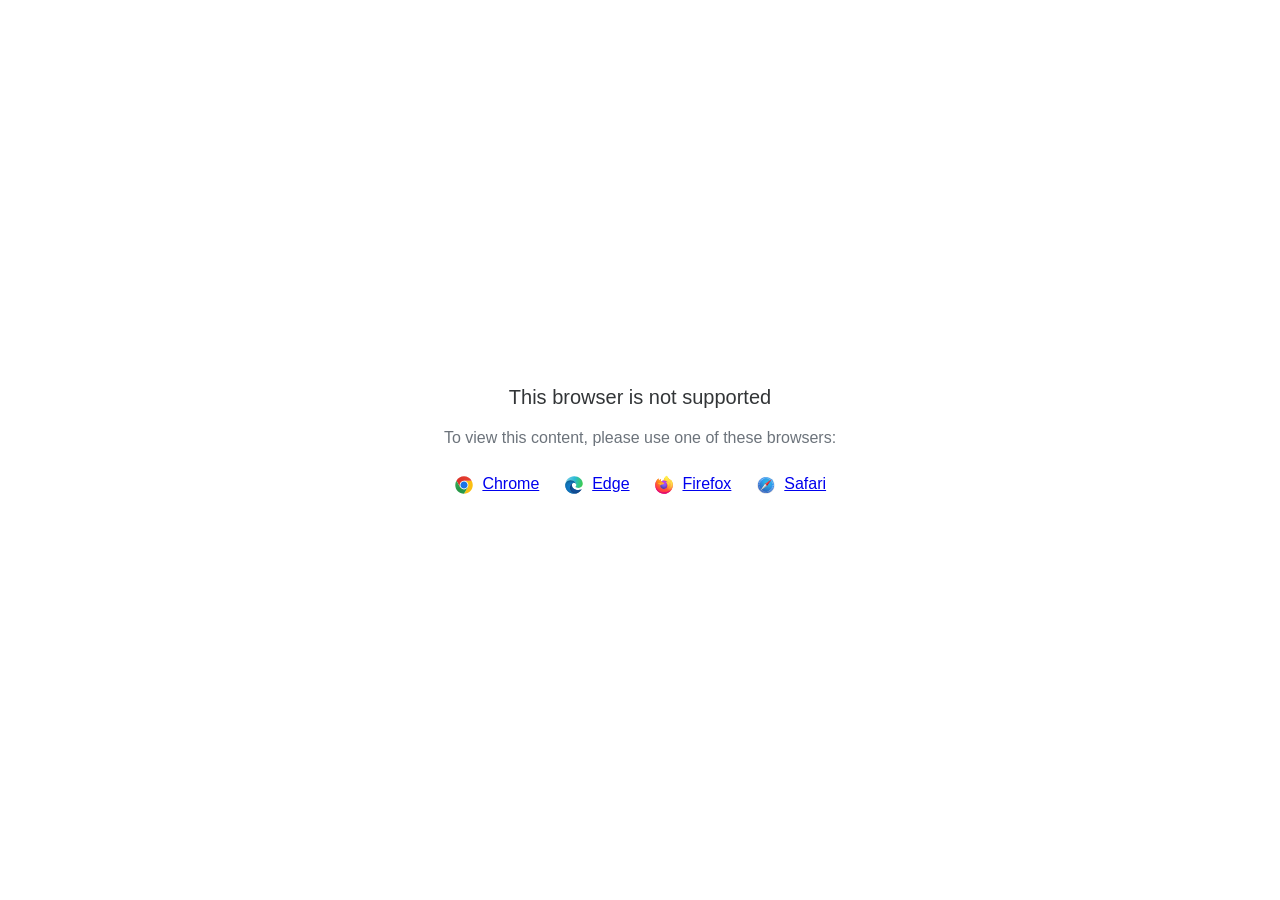
==== data/html5-unsupported.html @ 937316bd "Add files via upload" ====
<html>
<head>
    <meta http-equiv="Content-Type" content="text/html;charset=utf-8"/>
    <meta name="viewport" content="width=device-width,initial-scale=1,maximum-scale=1">
    <meta name="format-detection" content="telephone=no">
    <meta name="apple-mobile-web-app-capable" content="yes">
    <meta name="apple-mobile-web-app-status-bar-style" content="black">
    <meta http-equiv="X-UA-Compatible" content="IE=edge">
    <meta name="msapplication-tap-highlight" content="no" />
    <title>Page Not Available</title>
    <style>
        body {
            background: #fff;
        }

        .banner {
            position: absolute;
            top: 50%;
            left: 50%;
            margin-left: -235px;
            margin-top: -67px;
            width: 470px;
            text-align: center;
            font-family: Roboto, Arial, Helvetica, sans-serif;
        }

        .title {
            margin-bottom: 16px;
            font-size: 20px;
            font-weight: 500;
            color: #323537;
            line-height: 28px;
        }

        .text {
            margin-bottom: 26px;
            font-size: 16px;
            color: #6C737B;
            line-height: 22px;
        }

        .browsers svg, .browsers a {
            display: inline-block;
            vertical-align: top;
        }

        .browsers a {
            font-size: 16px;
            margin-right: 20px;
            margin-left: 4px;
        }

        .browsers :last-child {
            margin-right: 0;
        }
    </style>
</head>
<body>
    <div class="banner">
        <div class="title">This browser is not supported</div>
        <div class="text">To view this content, please use one of these browsers:</div>
        <div class="browsers">
            <svg width="20" height="20" viewBox="0 0 20 20" fill="none" xmlns="http://www.w3.org/2000/svg">
                <path d="M10.0001 10.0001L13.789 12.1875L10.0001 18.7501C14.8326 18.7501 18.7501 14.8326 18.7501 10.0001C18.7501 8.40581 18.3216 6.91244 17.5766 5.625H10L10.0001 10.0001Z" fill="#FBBF12"/>
                <path d="M9.99999 1.25C6.76136 1.25 3.93585 3.01077 2.42285 5.6261L6.21103 12.1876L9.99999 10.0001V5.62507H17.5766C16.0634 3.01039 13.2382 1.25 9.99999 1.25Z" fill="url(#paint0_linear_579_2699)"/>
                <path d="M1.25005 10C1.25005 14.8325 5.16742 18.75 10 18.75L13.789 12.1875L10 10L6.21109 12.1875L2.42291 5.62598C1.67833 6.91306 1.25 8.40588 1.25 9.99988" fill="url(#paint1_linear_579_2699)"/>
                <path d="M14.3751 10.0001C14.3751 12.4163 12.4163 14.3751 10.0001 14.3751C7.58381 14.3751 5.625 12.4163 5.625 10.0001C5.625 7.58381 7.58381 5.625 10.0001 5.625C12.4163 5.625 14.3751 7.58381 14.3751 10.0001Z" fill="white"/>
                <path d="M13.5548 10.0001C13.5548 11.9633 11.9633 13.5548 10.0001 13.5548C8.03686 13.5548 6.44531 11.9633 6.44531 10.0001C6.44531 8.03686 8.03686 6.44531 10.0001 6.44531C11.9633 6.44531 13.5548 8.03686 13.5548 10.0001Z" fill="#1A73E8"/>
                <defs>
                    <linearGradient id="paint0_linear_579_2699" x1="5.04786" y1="6.71874" x2="12.965" y2="6.71874" gradientUnits="userSpaceOnUse">
                        <stop stop-color="#DB3328"/>
                        <stop offset="1" stop-color="#E53D30"/>
                    </linearGradient>
                    <linearGradient id="paint1_linear_579_2699" x1="4.58454" y1="7.18406" x2="7.82938" y2="12.8043" gradientUnits="userSpaceOnUse">
                        <stop stop-color="#32A651"/>
                        <stop offset="1" stop-color="#279847"/>
                    </linearGradient>
                </defs>
            </svg>
            <a href="https://www.google.com/chrome">Chrome</a>
            <svg width="20" height="20" viewBox="0 0 20 20" fill="none" xmlns="http://www.w3.org/2000/svg">
                <path d="M12.2449 9.92045C12.2449 8.25 10.5088 5.36648 6.59777 5.36648C2.68671 5.36648 1.25 8.62784 1.25 10.0199C1.25 5.0483 5.30074 1.25 10.1097 1.25C14.9188 1.25 18.75 4.84943 18.75 8.50852C18.75 11.7699 16.2956 12.9034 14.3002 12.9034C12.9832 12.9034 11.4866 12.4659 11.4866 11.7699C11.4866 11.233 12.2449 11.233 12.2449 9.92045Z" fill="url(#paint0_linear_579_2709)"/>
                <path d="M6.59777 5.36646C10.5088 5.36646 12.2449 8.24998 12.2449 9.92043C12.2449 9.93342 12.2448 9.94627 12.2446 9.95901C12.2249 8.84657 11.4738 7.79259 9.99002 7.79259C8.11431 7.79259 5.5801 10.338 5.91933 13.5C6.19087 16.031 8.33381 19.4261 12.9832 18.2329C12.9832 18.2329 12.1052 18.75 9.6508 18.75C5.30074 18.75 1.25 14.7727 1.25 10.2187C1.25 10.0981 1.25184 9.97975 1.25555 9.8637C1.35584 8.39889 2.82648 5.36646 6.59777 5.36646Z" fill="url(#paint1_linear_579_2709)"/>
                <path d="M6.59777 5.36646C10.5088 5.36646 12.2449 8.24998 12.2449 9.92043C12.2449 9.93342 12.2448 9.94627 12.2446 9.95901C12.2249 8.84657 11.4738 7.79259 9.99002 7.79259C8.11431 7.79259 5.5801 10.338 5.91933 13.5C6.19087 16.031 8.33381 19.4261 12.9832 18.2329C12.9832 18.2329 12.1052 18.75 9.6508 18.75C5.30074 18.75 1.25 14.7727 1.25 10.2187C1.25 10.0981 1.25184 9.97975 1.25555 9.8637C1.35584 8.39889 2.82648 5.36646 6.59777 5.36646Z" fill="url(#paint2_radial_579_2709)"/>
                <path d="M12.4415 18.4371C14.9324 17.7576 16.712 15.6377 17.0338 15.2101C17.393 14.7328 17.4928 14.4345 17.393 14.3351C17.2932 14.2357 17.1536 14.2555 16.7944 14.4345C16.4352 14.6135 14.32 15.4885 11.9056 14.7527C9.49107 14.0169 7.83486 12.1078 7.83486 9.99987C7.83486 8.36919 9.23166 7.79248 9.98993 7.79248C8.11422 7.79248 5.58001 10.3379 5.91923 13.4999C6.19077 16.0309 8.33371 19.426 12.9831 18.2328C12.9831 18.2328 12.821 18.3283 12.4415 18.4371Z" fill="#0E458A"/>
                <path d="M12.4415 18.4371C14.9324 17.7576 16.712 15.6377 17.0338 15.2101C17.393 14.7328 17.4928 14.4345 17.393 14.3351C17.2932 14.2357 17.1536 14.2555 16.7944 14.4345C16.4352 14.6135 14.32 15.4885 11.9056 14.7527C9.49107 14.0169 7.83486 12.1078 7.83486 9.99987C7.83486 8.36919 9.23166 7.79248 9.98993 7.79248C8.11422 7.79248 5.58001 10.3379 5.91923 13.4999C6.19077 16.0309 8.33371 19.426 12.9831 18.2328C12.9831 18.2328 12.821 18.3283 12.4415 18.4371Z" fill="url(#paint3_radial_579_2709)"/>
                <defs>
                    <linearGradient id="paint0_linear_579_2709" x1="17.7323" y1="11.5909" x2="0.61762" y2="7.54779" gradientUnits="userSpaceOnUse">
                        <stop stop-color="#3BCC50"/>
                        <stop offset="0.489583" stop-color="#2ABAD6"/>
                        <stop offset="1" stop-color="#7DCFE7"/>
                    </linearGradient>
                    <linearGradient id="paint1_linear_579_2709" x1="7.11659" y1="5.36646" x2="7.11659" y2="18.75" gradientUnits="userSpaceOnUse">
                        <stop stop-color="#035989"/>
                        <stop offset="0.265625" stop-color="#1175B6"/>
                        <stop offset="1" stop-color="#0470CF"/>
                    </linearGradient>
                    <radialGradient id="paint2_radial_579_2709" cx="0" cy="0" r="1" gradientUnits="userSpaceOnUse" gradientTransform="translate(6.83723 11.8693) rotate(59.2143) scale(5.92595 5.93561)">
                        <stop stop-color="#1284D8"/>
                        <stop offset="0.813899" stop-color="#1170B2" stop-opacity="0.767762"/>
                        <stop offset="1" stop-color="#0E649B" stop-opacity="0.65"/>
                    </radialGradient>
                    <radialGradient id="paint3_radial_579_2709" cx="0" cy="0" r="1" gradientUnits="userSpaceOnUse" gradientTransform="translate(11.6661 13.4999) rotate(77.9982) scale(4.79806 5.18015)">
                        <stop stop-color="#104890"/>
                        <stop offset="0.69943" stop-color="#12529E" stop-opacity="0.70624"/>
                        <stop offset="1" stop-color="#0E4584" stop-opacity="0.58"/>
                    </radialGradient>
                </defs>
            </svg>
            <a href="https://www.microsoft.com/edge">Edge</a>
            <svg width="20" height="20" viewBox="0 0 20 20" fill="none" xmlns="http://www.w3.org/2000/svg">
                <path d="M18.1191 6.70405C17.7385 5.78587 16.967 4.79462 16.3615 4.4815C16.8544 5.4501 17.1395 6.42162 17.2485 7.14652C17.2485 7.14652 17.2485 7.15163 17.2503 7.16113C16.2598 4.6861 14.5798 3.68791 13.2079 1.51504C13.1383 1.40543 13.069 1.29582 13.0012 1.17854C12.963 1.1124 12.932 1.05248 12.905 0.995851C12.8481 0.885984 12.8042 0.76987 12.7741 0.649844C12.7743 0.644144 12.7725 0.638558 12.7688 0.63417C12.7652 0.629782 12.7601 0.626904 12.7544 0.626094C12.749 0.624635 12.7434 0.624635 12.738 0.626094C12.7366 0.626756 12.7352 0.627617 12.734 0.628652C12.7318 0.628652 12.7296 0.63121 12.7274 0.63194L12.7311 0.627191C10.5302 1.91914 9.78353 4.30904 9.71499 5.5049C8.83549 5.56518 7.99455 5.88974 7.30189 6.43623C7.22949 6.37488 7.15379 6.31755 7.07512 6.26451C6.87551 5.56419 6.86708 4.82302 7.0507 4.11832C6.15057 4.52936 5.45059 5.17789 4.94165 5.75189H4.93764C4.5902 5.31089 4.61463 3.85634 4.63432 3.55272C4.63031 3.53372 4.37547 3.68535 4.34266 3.70837C4.03608 3.92756 3.7495 4.17357 3.48628 4.4435C3.18675 4.74784 2.9131 5.07672 2.66818 5.42671C2.1047 6.22702 1.70509 7.13132 1.49244 8.08735C1.48843 8.10635 1.48478 8.12608 1.48077 8.14544C1.46437 8.22254 1.40494 8.60946 1.39437 8.6935V8.71286C1.3169 9.11266 1.26865 9.5176 1.25 9.92444V9.96938C1.25 14.8186 5.17279 18.75 10.0114 18.75C14.345 18.75 17.943 15.5968 18.6477 11.455C18.6623 11.3428 18.6743 11.2295 18.6875 11.1163C18.8617 9.61022 18.6681 8.02743 18.1191 6.70405ZM8.02046 13.5774C8.06129 13.5968 8.09994 13.6183 8.14186 13.6373L8.14769 13.641C8.10577 13.6205 8.06311 13.5993 8.02082 13.5774H8.02046ZM17.251 7.16515V7.15675V7.16625V7.16515Z" fill="url(#paint0_linear_579_2717)"/>
                <path d="M18.119 6.704C17.7384 5.78582 16.9669 4.79457 16.3614 4.48145C16.8543 5.45005 17.1394 6.42157 17.2484 7.14647V7.16437C18.0752 9.41067 17.6246 11.695 16.9757 13.0907C15.9716 15.25 13.541 17.4635 9.73602 17.3557C5.62839 17.2388 2.0071 14.1802 1.33082 10.1776C1.20759 9.54586 1.33082 9.22543 1.39279 8.71281C1.31733 9.10778 1.28853 9.22214 1.25098 9.92439V9.96933C1.25098 14.8185 5.17377 18.7499 10.0124 18.7499C14.346 18.7499 17.944 15.5968 18.6487 11.4549C18.6633 11.3428 18.6753 11.2295 18.6884 11.1162C18.8616 9.61017 18.668 8.02738 18.119 6.704Z" fill="url(#paint1_radial_579_2717)"/>
                <path d="M18.119 6.704C17.7384 5.78582 16.9669 4.79457 16.3614 4.48145C16.8543 5.45005 17.1394 6.42157 17.2484 7.14647V7.16437C18.0752 9.41067 17.6246 11.695 16.9757 13.0907C15.9716 15.25 13.541 17.4635 9.73602 17.3557C5.62839 17.2388 2.0071 14.1802 1.33082 10.1776C1.20759 9.54586 1.33082 9.22543 1.39279 8.71281C1.31733 9.10778 1.28853 9.22214 1.25098 9.92439V9.96933C1.25098 14.8185 5.17377 18.7499 10.0124 18.7499C14.346 18.7499 17.944 15.5968 18.6487 11.4549C18.6633 11.3428 18.6753 11.2295 18.6884 11.1162C18.8616 9.61017 18.668 8.02738 18.119 6.704Z" fill="url(#paint2_radial_579_2717)"/>
                <path d="M13.8612 7.73587C13.8806 7.74939 13.8977 7.7629 13.9159 7.77642C13.696 7.38513 13.4221 7.02694 13.1022 6.71246C10.3788 3.98314 12.3884 0.794172 12.7271 0.631947L12.7307 0.627197C10.5298 1.91915 9.78314 4.30905 9.7146 5.50491C9.81668 5.49797 9.9184 5.4892 10.0223 5.4892C11.6647 5.4892 13.0953 6.39459 13.8612 7.73587Z" fill="url(#paint3_radial_579_2717)"/>
                <path d="M10.028 8.28118C10.0138 8.5004 9.24382 9.25307 8.97441 9.25307C6.48292 9.25307 6.07861 10.7635 6.07861 10.7635C6.18798 12.0357 7.07244 13.0833 8.14245 13.6375C8.19131 13.6627 8.24052 13.6854 8.28828 13.708C8.37396 13.7446 8.46 13.7811 8.54567 13.8136C8.91262 13.9433 9.29689 14.0172 9.68568 14.0329C14.0525 14.2382 14.8991 8.80001 11.7473 7.22087C12.5541 7.08021 13.3919 7.40575 13.8597 7.73495C13.0941 6.39367 11.6631 5.48828 10.0207 5.48828C9.91682 5.48828 9.81511 5.49705 9.71303 5.50399C8.83417 5.56502 7.99404 5.88994 7.30212 6.43642C7.43591 6.55005 7.58685 6.70131 7.90439 7.0148C8.5001 7.60378 10.0247 8.20993 10.028 8.28118Z" fill="url(#paint4_radial_579_2717)"/>
                <path d="M10.028 8.28118C10.0138 8.5004 9.24382 9.25307 8.97441 9.25307C6.48292 9.25307 6.07861 10.7635 6.07861 10.7635C6.18798 12.0357 7.07244 13.0833 8.14245 13.6375C8.19131 13.6627 8.24052 13.6854 8.28828 13.708C8.37396 13.7446 8.46 13.7811 8.54567 13.8136C8.91262 13.9433 9.29689 14.0172 9.68568 14.0329C14.0525 14.2382 14.8991 8.80001 11.7473 7.22087C12.5541 7.08021 13.3919 7.40575 13.8597 7.73495C13.0941 6.39367 11.6631 5.48828 10.0207 5.48828C9.91682 5.48828 9.81511 5.49705 9.71303 5.50399C8.83417 5.56502 7.99404 5.88994 7.30212 6.43642C7.43591 6.55005 7.58685 6.70131 7.90439 7.0148C8.5001 7.60378 10.0247 8.20993 10.028 8.28118Z" fill="url(#paint5_radial_579_2717)"/>
                <path d="M6.89479 6.14439C6.96588 6.19043 7.02421 6.22916 7.07708 6.2646C6.87746 5.56428 6.86903 4.82311 7.05265 4.11841C6.15252 4.52945 5.45255 5.17799 4.9436 5.75198C4.9848 5.75089 6.2557 5.72787 6.89479 6.14439Z" fill="url(#paint6_radial_579_2717)"/>
                <path d="M1.33119 10.1776C2.00747 14.1802 5.62876 17.2388 9.7393 17.3557C13.5443 17.4635 15.9735 15.25 16.979 13.0907C17.6279 11.6946 18.0785 9.41068 17.2517 7.16437V7.14756C17.2517 7.14976 17.2517 7.15268 17.2535 7.16218C17.5641 9.1962 16.532 11.1667 14.9184 12.4992C14.9167 12.5029 14.9152 12.5067 14.9137 12.5105C11.7692 15.0765 8.76042 14.0586 8.15123 13.6431C8.10893 13.6227 8.06628 13.6015 8.02399 13.5796C6.19056 12.7027 5.43334 11.0274 5.59558 9.5919C4.04797 9.5919 3.52007 8.28314 3.52007 8.28314C3.52007 8.28314 4.90982 7.29006 6.74143 8.1538C8.43778 8.95396 10.031 8.2835 10.031 8.28314C10.0277 8.21189 8.50304 7.60391 7.90842 7.01676C7.59088 6.70327 7.43995 6.55201 7.30615 6.43838C7.23375 6.37702 7.15805 6.3197 7.07939 6.26665C7.02725 6.23012 6.97001 6.19358 6.8971 6.14645C6.25801 5.72992 4.98711 5.75294 4.94518 5.75404H4.94117C4.59374 5.31303 4.61816 3.85849 4.63785 3.55487C4.63384 3.53587 4.379 3.68749 4.34619 3.71051C4.03961 3.92971 3.75303 4.17571 3.48981 4.44564C3.19028 4.74999 2.91663 5.07887 2.67171 5.42886C2.10823 6.22916 1.70862 7.13347 1.49597 8.08949C1.48904 8.1063 1.17734 9.47023 1.33119 10.1776Z" fill="url(#paint7_radial_579_2717)"/>
                <path d="M13.1024 6.71246C13.4222 7.02693 13.6962 7.38513 13.9161 7.77642C13.9616 7.81071 14.0055 7.8473 14.0473 7.88603C16.0335 9.71873 14.9945 12.3132 14.9154 12.4996C16.529 11.1671 17.5611 9.19662 17.2505 7.16259C16.2599 4.6861 14.58 3.68791 13.2081 1.51504C13.1385 1.40543 13.0692 1.29582 13.0014 1.17854C12.9631 1.1124 12.9321 1.05248 12.9051 0.995851C12.8483 0.885984 12.8044 0.76987 12.7742 0.649844C12.7745 0.644144 12.7726 0.638559 12.769 0.63417C12.7653 0.629782 12.7602 0.626904 12.7546 0.626094C12.7492 0.624635 12.7435 0.624635 12.7382 0.626094C12.7367 0.626756 12.7354 0.627617 12.7341 0.628652C12.732 0.628652 12.7298 0.63121 12.7276 0.63194C12.3885 0.794165 10.379 3.98313 13.1024 6.71246Z" fill="url(#paint8_radial_579_2717)"/>
                <path d="M14.0464 7.88413C14.0046 7.8454 13.9608 7.80882 13.9152 7.77452C13.8973 7.761 13.8787 7.74748 13.8605 7.73396C13.3928 7.40513 12.555 7.07922 11.7482 7.21989C14.8995 8.79902 14.0534 14.2372 9.68654 14.0319C9.29775 14.0163 8.91348 13.9424 8.54653 13.8126C8.46085 13.7805 8.37481 13.7451 8.28914 13.7071C8.23956 13.6844 8.19034 13.6618 8.14331 13.6365L8.14914 13.6402C8.75834 14.0567 11.7671 15.0746 14.9116 12.5075C14.9116 12.5075 14.9134 12.5028 14.9163 12.4962C14.9943 12.3132 16.0334 9.71866 14.0464 7.88413Z" fill="url(#paint9_radial_579_2717)"/>
                <path d="M6.07833 10.7635C6.07833 10.7635 6.48264 9.25306 8.97412 9.25306C9.24354 9.25306 10.0135 8.49966 10.0277 8.28117C10.0419 8.06268 8.43455 8.95199 6.7382 8.15183C4.90659 7.28809 3.51685 8.28117 3.51685 8.28117C3.51685 8.28117 4.04475 9.58993 5.59235 9.58993C5.43012 11.0255 6.18733 12.6992 8.02076 13.5776C8.06159 13.597 8.10024 13.6185 8.14217 13.6375C7.07215 13.0843 6.18879 12.0357 6.07833 10.7635Z" fill="url(#paint10_radial_579_2717)"/>
                <path d="M18.1191 6.70405C17.7385 5.78587 16.967 4.79462 16.3615 4.4815C16.8544 5.4501 17.1395 6.42162 17.2485 7.14652C17.2485 7.14652 17.2485 7.15163 17.2503 7.16113C16.2598 4.6861 14.5798 3.68791 13.2079 1.51504C13.1383 1.40543 13.069 1.29582 13.0012 1.17854C12.963 1.1124 12.932 1.05248 12.905 0.995851C12.8481 0.885984 12.8042 0.76987 12.7741 0.649844C12.7743 0.644144 12.7725 0.638558 12.7688 0.63417C12.7652 0.629782 12.7601 0.626904 12.7544 0.626094C12.749 0.624635 12.7434 0.624635 12.738 0.626094C12.7366 0.626756 12.7352 0.627617 12.734 0.628652C12.7318 0.628652 12.7296 0.63121 12.7274 0.63194L12.7311 0.627191C10.5302 1.91914 9.78353 4.30904 9.71499 5.5049C9.81707 5.49796 9.91878 5.48919 10.0227 5.48919C11.6651 5.48919 13.0957 6.39458 13.8616 7.73586C13.3939 7.40703 12.5561 7.08111 11.7493 7.22178C14.9007 8.80092 14.0545 14.2391 9.68764 14.0338C9.29885 14.0182 8.91458 13.9443 8.54763 13.8145C8.46196 13.7824 8.37592 13.747 8.29024 13.709C8.24066 13.6863 8.19144 13.6636 8.14441 13.6384L8.15025 13.6421C8.10796 13.6216 8.0653 13.6004 8.02301 13.5785C8.06384 13.5979 8.10249 13.6194 8.14441 13.6384C7.07221 13.0842 6.18885 12.0356 6.07839 10.7633C6.07839 10.7633 6.4827 9.25288 8.97418 9.25288C9.2436 9.25288 10.0136 8.49949 10.0278 8.28099C10.0245 8.20975 8.49987 7.60177 7.90525 7.01462C7.58771 6.70113 7.43678 6.54986 7.30298 6.43623C7.23058 6.37488 7.15488 6.31755 7.07622 6.26451C6.87661 5.56419 6.86817 4.82302 7.05179 4.11832C6.15166 4.52936 5.45169 5.17789 4.94275 5.75189H4.93874C4.5913 5.31089 4.61572 3.85634 4.63541 3.55272C4.6314 3.53372 4.37657 3.68535 4.34375 3.70837C4.03717 3.92756 3.75059 4.17357 3.48738 4.4435C3.18785 4.74784 2.9142 5.07672 2.66928 5.42671C2.1058 6.22702 1.70618 7.13132 1.49353 8.08735C1.48952 8.10635 1.48588 8.12608 1.48187 8.14544C1.46546 8.22254 1.39109 8.61494 1.38088 8.69898C1.38088 8.70556 1.38088 8.69277 1.38088 8.69898C1.31262 9.10444 1.26891 9.51368 1.25 9.92444V9.96938C1.25 14.8186 5.17279 18.75 10.0114 18.75C14.345 18.75 17.943 15.5968 18.6477 11.455C18.6623 11.3428 18.6743 11.2295 18.6875 11.1163C18.8617 9.61022 18.6681 8.02743 18.1191 6.70405ZM17.25 7.15492V7.16442V7.15492Z" fill="url(#paint11_linear_579_2717)"/>
                <defs>
                    <linearGradient id="paint0_linear_579_2717" x1="16.9594" y1="3.43288" x2="2.3837" y2="17.4648" gradientUnits="userSpaceOnUse">
                        <stop offset="0.05" stop-color="#FFF44F"/>
                        <stop offset="0.11" stop-color="#FFE847"/>
                        <stop offset="0.22" stop-color="#FFC830"/>
                        <stop offset="0.37" stop-color="#FF980E"/>
                        <stop offset="0.4" stop-color="#FF8B16"/>
                        <stop offset="0.46" stop-color="#FF672A"/>
                        <stop offset="0.53" stop-color="#FF3647"/>
                        <stop offset="0.7" stop-color="#E31587"/>
                    </linearGradient>
                    <radialGradient id="paint1_radial_579_2717" cx="0" cy="0" r="1" gradientUnits="userSpaceOnUse" gradientTransform="translate(16.287 2.63668) scale(18.2654 18.3055)">
                        <stop offset="0.13" stop-color="#FFBD4F"/>
                        <stop offset="0.19" stop-color="#FFAC31"/>
                        <stop offset="0.25" stop-color="#FF9D17"/>
                        <stop offset="0.28" stop-color="#FF980E"/>
                        <stop offset="0.4" stop-color="#FF563B"/>
                        <stop offset="0.47" stop-color="#FF3750"/>
                        <stop offset="0.71" stop-color="#F5156C"/>
                        <stop offset="0.78" stop-color="#EB0878"/>
                        <stop offset="0.86" stop-color="#E50080"/>
                    </radialGradient>
                    <radialGradient id="paint2_radial_579_2717" cx="0" cy="0" r="1" gradientUnits="userSpaceOnUse" gradientTransform="translate(9.61279 10.1202) scale(18.2654 18.3055)">
                        <stop offset="0.3" stop-color="#960E18"/>
                        <stop offset="0.35" stop-color="#B11927" stop-opacity="0.74"/>
                        <stop offset="0.43" stop-color="#DB293D" stop-opacity="0.34"/>
                        <stop offset="0.5" stop-color="#F5334B" stop-opacity="0.09"/>
                        <stop offset="0.53" stop-color="#FF3750" stop-opacity="0"/>
                    </radialGradient>
                    <radialGradient id="paint3_radial_579_2717" cx="0" cy="0" r="1" gradientUnits="userSpaceOnUse" gradientTransform="translate(11.8153 -1.51753) scale(13.2325 13.2615)">
                        <stop offset="0.13" stop-color="#FFF44F"/>
                        <stop offset="0.25" stop-color="#FFDC3E"/>
                        <stop offset="0.51" stop-color="#FF9D12"/>
                        <stop offset="0.53" stop-color="#FF980E"/>
                    </radialGradient>
                    <radialGradient id="paint4_radial_579_2717" cx="0" cy="0" r="1" gradientUnits="userSpaceOnUse" gradientTransform="translate(7.59304 14.9021) scale(8.69686 8.71594)">
                        <stop offset="0.35" stop-color="#3A8EE6"/>
                        <stop offset="0.47" stop-color="#5C79F0"/>
                        <stop offset="0.67" stop-color="#9059FF"/>
                        <stop offset="1" stop-color="#C139E6"/>
                    </radialGradient>
                    <radialGradient id="paint5_radial_579_2717" cx="0" cy="0" r="1" gradientUnits="userSpaceOnUse" gradientTransform="translate(9.87545 7.94492) rotate(-13.9265) scale(4.60823 5.42407)">
                        <stop offset="0.21" stop-color="#9059FF" stop-opacity="0"/>
                        <stop offset="0.28" stop-color="#8C4FF3" stop-opacity="0.06"/>
                        <stop offset="0.75" stop-color="#7716A8" stop-opacity="0.45"/>
                        <stop offset="0.97" stop-color="#6E008B" stop-opacity="0.6"/>
                    </radialGradient>
                    <radialGradient id="paint6_radial_579_2717" cx="0" cy="0" r="1" gradientUnits="userSpaceOnUse" gradientTransform="translate(9.38226 1.88781) scale(6.25678 6.27051)">
                        <stop stop-color="#FFE226"/>
                        <stop offset="0.12" stop-color="#FFDB27"/>
                        <stop offset="0.3" stop-color="#FFC82A"/>
                        <stop offset="0.5" stop-color="#FFA930"/>
                        <stop offset="0.73" stop-color="#FF7E37"/>
                        <stop offset="0.79" stop-color="#FF7139"/>
                    </radialGradient>
                    <radialGradient id="paint7_radial_579_2717" cx="0" cy="0" r="1" gradientUnits="userSpaceOnUse" gradientTransform="translate(14.3005 -2.08939) scale(26.6943 26.7529)">
                        <stop offset="0.11" stop-color="#FFF44F"/>
                        <stop offset="0.46" stop-color="#FF980E"/>
                        <stop offset="0.62" stop-color="#FF5634"/>
                        <stop offset="0.72" stop-color="#FF3647"/>
                        <stop offset="0.9" stop-color="#E31587"/>
                    </radialGradient>
                    <radialGradient id="paint8_radial_579_2717" cx="0" cy="0" r="1" gradientUnits="userSpaceOnUse" gradientTransform="translate(11.72 0.833589) rotate(84.2447) scale(19.4998 12.7839)">
                        <stop stop-color="#FFF44F"/>
                        <stop offset="0.06" stop-color="#FFE847"/>
                        <stop offset="0.17" stop-color="#FFC830"/>
                        <stop offset="0.3" stop-color="#FF980E"/>
                        <stop offset="0.36" stop-color="#FF8B16"/>
                        <stop offset="0.45" stop-color="#FF672A"/>
                        <stop offset="0.57" stop-color="#FF3647"/>
                        <stop offset="0.74" stop-color="#E31587"/>
                    </radialGradient>
                    <radialGradient id="paint9_radial_579_2717" cx="0" cy="0" r="1" gradientUnits="userSpaceOnUse" gradientTransform="translate(9.23484 4.20996) scale(16.6653 16.7019)">
                        <stop offset="0.14" stop-color="#FFF44F"/>
                        <stop offset="0.48" stop-color="#FF980E"/>
                        <stop offset="0.59" stop-color="#FF5634"/>
                        <stop offset="0.66" stop-color="#FF3647"/>
                        <stop offset="0.9" stop-color="#E31587"/>
                    </radialGradient>
                    <radialGradient id="paint10_radial_579_2717" cx="0" cy="0" r="1" gradientUnits="userSpaceOnUse" gradientTransform="translate(13.6341 5.18793) scale(18.2402 18.2803)">
                        <stop offset="0.09" stop-color="#FFF44F"/>
                        <stop offset="0.23" stop-color="#FFE141"/>
                        <stop offset="0.51" stop-color="#FFAF1E"/>
                        <stop offset="0.63" stop-color="#FF980E"/>
                    </radialGradient>
                    <linearGradient id="paint11_linear_579_2717" x1="16.7844" y1="3.35761" x2="4.38152" y2="15.7337" gradientUnits="userSpaceOnUse">
                        <stop offset="0.17" stop-color="#FFF44F" stop-opacity="0.8"/>
                        <stop offset="0.27" stop-color="#FFF44F" stop-opacity="0.63"/>
                        <stop offset="0.49" stop-color="#FFF44F" stop-opacity="0.22"/>
                        <stop offset="0.6" stop-color="#FFF44F" stop-opacity="0"/>
                    </linearGradient>
                </defs>
            </svg>
            <a href="https://www.mozilla.org/firefox">Firefox</a>
            <svg width="20" height="20" viewBox="0 0 20 20" fill="none" xmlns="http://www.w3.org/2000/svg">
                <path d="M10 18.75C14.8325 18.75 18.75 14.8325 18.75 10C18.75 5.16751 14.8325 1.25 10 1.25C5.16751 1.25 1.25 5.16751 1.25 10C1.25 14.8325 5.16751 18.75 10 18.75Z" fill="url(#paint0_linear_579_2734)"/>
                <path d="M10 18.0938C14.4701 18.0938 18.0938 14.4701 18.0938 10C18.0938 5.52995 14.4701 1.90625 10 1.90625C5.52995 1.90625 1.90625 5.52995 1.90625 10C1.90625 14.4701 5.52995 18.0938 10 18.0938Z" fill="url(#paint1_radial_579_2734)"/>
                <path d="M10.0137 3.87498C9.95897 3.87498 9.91113 3.83399 9.91113 3.7793V2.35057C9.91113 2.29588 9.95897 2.25488 10.0137 2.25488C10.0683 2.25488 10.1162 2.29588 10.1162 2.35057V3.7793C10.1093 3.83399 10.0683 3.87498 10.0137 3.87498Z" fill="#F3F3F3"/>
                <path d="M10.0137 3.88182C9.95214 3.88182 9.9043 3.83397 9.9043 3.77929V2.35058C9.9043 2.29589 9.95214 2.24805 10.0137 2.24805C10.0752 2.24805 10.123 2.29589 10.123 2.35058V3.77929C10.123 3.83397 10.0684 3.88182 10.0137 3.88182ZM10.0137 2.26167C9.96583 2.26167 9.91799 2.30273 9.91799 2.35058V3.77929C9.91799 3.82713 9.95898 3.8682 10.0137 3.8682C10.0615 3.8682 10.1093 3.82713 10.1093 3.77929V2.35058C10.1026 2.30273 10.0615 2.26167 10.0137 2.26167Z" fill="white"/>
                <path d="M10.6972 3.10941C10.6426 3.10257 10.6016 3.06157 10.6016 3.00688L10.6494 2.37108C10.6562 2.31646 10.7041 2.2754 10.7588 2.28224C10.8135 2.28909 10.8545 2.33015 10.8545 2.38484L10.8066 3.02057C10.7998 3.07526 10.7519 3.11626 10.6972 3.10948V3.10941Z" fill="#F3F3F3"/>
                <path d="M10.6973 3.1164C10.6357 3.10955 10.5947 3.06171 10.5947 3.00702L10.6426 2.37123C10.6494 2.31661 10.6973 2.26877 10.7588 2.27554C10.8203 2.28239 10.8613 2.3303 10.8613 2.38492L10.8135 3.02071C10.8066 3.08224 10.7588 3.12324 10.6973 3.1164ZM10.7588 2.28923C10.7109 2.28923 10.663 2.32346 10.663 2.3713L10.6152 3.00709C10.6152 3.05486 10.6494 3.09593 10.7041 3.10271C10.7519 3.10271 10.7998 3.06855 10.7998 3.02071L10.8476 2.38492C10.8476 2.33708 10.8066 2.29608 10.7587 2.28923H10.7588Z" fill="white"/>
                <path d="M11.2099 3.99815C11.1551 3.98447 11.121 3.93662 11.1278 3.88193L11.4081 2.48051C11.4218 2.4259 11.4696 2.39167 11.5243 2.40536C11.579 2.41905 11.6131 2.4669 11.6063 2.52158L11.326 3.923C11.3192 3.97078 11.2645 4.005 11.2098 3.99815H11.2099Z" fill="#F3F3F3"/>
                <path d="M11.2101 4.00462C11.1485 3.99093 11.1144 3.93625 11.1212 3.88156L11.4015 2.48016C11.4152 2.42554 11.4699 2.38447 11.5313 2.39816C11.5928 2.41185 11.6271 2.46654 11.6202 2.52123L11.34 3.92263C11.3263 3.97724 11.2716 4.01147 11.2101 4.00462ZM11.5313 2.41185C11.4835 2.40501 11.4356 2.43231 11.4219 2.48023L11.1418 3.88163C11.1349 3.9294 11.1622 3.97724 11.2169 3.991C11.2647 3.99778 11.3126 3.9704 11.3263 3.92256L11.6065 2.52123C11.6134 2.46654 11.5792 2.42554 11.5313 2.41185Z" fill="white"/>
                <path d="M12.0302 3.38287C12.0172 3.37973 12.0049 3.37405 11.9941 3.36617C11.9832 3.35828 11.9741 3.34834 11.9671 3.33691C11.9601 3.32548 11.9554 3.31279 11.9534 3.29956C11.9513 3.28633 11.9519 3.27282 11.955 3.2598L12.1259 2.64462C12.1395 2.58993 12.1942 2.56255 12.2489 2.57624C12.3036 2.58993 12.3378 2.64462 12.3242 2.69931L12.1532 3.31456C12.1395 3.36918 12.0849 3.39656 12.0302 3.38287Z" fill="#F3F3F3"/>
                <path d="M12.0302 3.38948C11.9756 3.37579 11.9346 3.31426 11.9551 3.25965L12.126 2.64433C12.1396 2.58972 12.2011 2.55549 12.2558 2.56918C12.3105 2.58287 12.3515 2.6444 12.331 2.69902L12.1601 3.31433C12.1464 3.36895 12.0918 3.40317 12.0303 3.38948H12.0302ZM12.2558 2.58972C12.208 2.57603 12.1533 2.6034 12.1396 2.65125L11.9688 3.26642C11.9551 3.31426 11.9824 3.36218 12.0371 3.37579C12.0849 3.38948 12.1396 3.36218 12.1533 3.31433L12.3242 2.69902C12.331 2.65125 12.3037 2.6034 12.2558 2.58964V2.58972Z" fill="white"/>
                <path d="M12.3652 4.34683C12.3105 4.3263 12.2901 4.26477 12.3105 4.21692L12.8574 2.89759C12.8778 2.84975 12.9394 2.82237 12.9872 2.84975C13.042 2.87021 13.0625 2.93181 13.042 2.97958L12.4951 4.29892C12.4746 4.34683 12.413 4.37414 12.3653 4.34683H12.3652Z" fill="#F3F3F3"/>
                <path d="M12.3653 4.35357C12.339 4.34356 12.3178 4.32354 12.3062 4.29791C12.2947 4.27227 12.2938 4.24311 12.3037 4.21681L12.8506 2.89746C12.8711 2.84277 12.9327 2.82224 12.9942 2.84277C13.0205 2.85278 13.0417 2.8728 13.0532 2.89843C13.0648 2.92407 13.0657 2.95323 13.0557 2.97953L12.5089 4.29888C12.4815 4.35357 12.4199 4.38088 12.3653 4.35357ZM12.9874 2.85646C12.9395 2.836 12.8848 2.85646 12.8643 2.90431L12.3174 4.22366C12.2969 4.2715 12.3243 4.31934 12.3721 4.33988C12.4199 4.36034 12.4746 4.33988 12.4952 4.29204L13.0421 2.97268C13.0557 2.93161 13.0352 2.87693 12.9874 2.85646Z" fill="white"/>
                <path d="M13.288 3.90926C13.2401 3.88188 13.2196 3.82719 13.2401 3.77935L13.5272 3.21202C13.5545 3.16411 13.6092 3.14358 13.6639 3.17095C13.7118 3.19833 13.7322 3.25302 13.7118 3.30079L13.4246 3.86819C13.3973 3.91603 13.3426 3.93664 13.2879 3.90926H13.288Z" fill="#F3F3F3"/>
                <path d="M13.288 3.91591C13.2332 3.88853 13.2128 3.827 13.2401 3.77231L13.5272 3.20498C13.5545 3.15022 13.6161 3.12975 13.6707 3.15706C13.7254 3.18444 13.746 3.24597 13.7186 3.30066L13.4315 3.868C13.4041 3.92268 13.3426 3.94322 13.2879 3.91584L13.288 3.91591ZM13.664 3.17075C13.6161 3.15029 13.5614 3.16391 13.5409 3.21175L13.2538 3.77916C13.2333 3.82015 13.2538 3.87484 13.2948 3.90222C13.3426 3.92268 13.3973 3.90906 13.4178 3.86122L13.705 3.29382C13.7254 3.25282 13.705 3.19813 13.664 3.17075Z" fill="white"/>
                <path d="M13.425 4.92103C13.3772 4.88688 13.3635 4.82534 13.3976 4.78435L14.1906 3.60168C14.2179 3.55383 14.2795 3.54699 14.3273 3.57437C14.3752 3.60852 14.3888 3.67005 14.3547 3.71105L13.5617 4.89372C13.5344 4.94156 13.4728 4.95525 13.425 4.92103Z" fill="#F3F3F3"/>
                <path d="M13.4248 4.92767C13.377 4.89352 13.3633 4.82514 13.3907 4.7773L14.1836 3.59466C14.2178 3.54682 14.2793 3.53313 14.334 3.56735C14.3818 3.60151 14.3955 3.66988 14.3682 3.71772L13.5752 4.90036C13.541 4.9482 13.4727 4.96182 13.4248 4.92767ZM14.3271 3.58104C14.2862 3.55367 14.2246 3.56051 14.1973 3.60151L13.4043 4.78414C13.377 4.82507 13.3906 4.87983 13.4317 4.90714C13.4727 4.93451 13.5342 4.92767 13.5615 4.88667L14.3545 3.71088C14.3818 3.66988 14.3682 3.60835 14.3271 3.58104Z" fill="white"/>
                <path d="M14.4229 4.66788C14.3819 4.63366 14.3683 4.57213 14.4024 4.53113L14.7989 4.0321C14.833 3.99117 14.8946 3.98425 14.9355 4.01848C14.9766 4.05263 14.9902 4.11416 14.956 4.15516L14.5596 4.65419C14.5255 4.69519 14.4639 4.70204 14.4229 4.66788H14.4229Z" fill="#F3F3F3"/>
                <path d="M14.4161 4.6747C14.3683 4.64047 14.3614 4.5721 14.3957 4.52425L14.7921 4.02528C14.8262 3.97736 14.8946 3.97052 14.9424 4.01159C14.9903 4.04574 14.9971 4.11412 14.9629 4.16196L14.5665 4.66101C14.5323 4.70885 14.464 4.7157 14.4161 4.6747ZM14.9287 4.02521C14.8878 3.99105 14.8331 3.9979 14.7989 4.0389L14.4024 4.53794C14.3751 4.57894 14.382 4.63363 14.4229 4.66778C14.464 4.70201 14.5186 4.69516 14.5528 4.65416L14.9493 4.15512C14.9767 4.11412 14.9697 4.05259 14.9288 4.02528L14.9287 4.02521Z" fill="white"/>
                <path d="M14.3545 5.69352C14.3135 5.65252 14.3135 5.59099 14.3545 5.55677L15.3661 4.55195C15.4072 4.51095 15.4686 4.51772 15.5029 4.55195C15.537 4.5861 15.5439 4.65447 15.5029 4.68863L14.4981 5.69352C14.457 5.73452 14.3955 5.73452 14.3545 5.69352Z" fill="#F3F3F3"/>
                <path d="M14.3477 5.70023C14.3279 5.68017 14.3169 5.65317 14.3169 5.62505C14.3169 5.59692 14.3279 5.56992 14.3477 5.54986L15.3594 4.54496C15.3794 4.52522 15.4064 4.51416 15.4346 4.51416C15.4627 4.51416 15.4898 4.52522 15.5098 4.54496C15.5295 4.56502 15.5406 4.59202 15.5406 4.62014C15.5406 4.64827 15.5295 4.67527 15.5098 4.69533L14.498 5.70016C14.478 5.71988 14.451 5.73093 14.4228 5.73093C14.3947 5.73093 14.3677 5.71988 14.3477 5.70016V5.70023ZM15.503 4.5518C15.4688 4.51758 15.4073 4.51758 15.3731 4.5518L14.3613 5.55663C14.3271 5.59086 14.3271 5.65239 14.3613 5.68654C14.3955 5.72077 14.457 5.72077 14.4912 5.68654L15.503 4.68171C15.5371 4.64749 15.5371 4.5928 15.503 4.5518Z" fill="white"/>
                <path d="M15.3798 5.63856C15.3456 5.59757 15.3456 5.53604 15.3866 5.50181L15.872 5.09171C15.9129 5.05755 15.9745 5.06433 16.0087 5.1054C16.0428 5.14639 16.0428 5.20792 16.0019 5.24207L15.5165 5.65225C15.4755 5.6864 15.4139 5.67956 15.3798 5.63856Z" fill="#F3F3F3"/>
                <path d="M15.373 5.64558C15.332 5.59774 15.3388 5.52936 15.3798 5.49521L15.8651 5.08502C15.9061 5.04402 15.9745 5.05087 16.0155 5.09871C16.0566 5.14655 16.0497 5.21493 16.0087 5.24908L15.5234 5.65927C15.4824 5.7002 15.414 5.69342 15.3731 5.64558H15.373ZM16.0019 5.10555C15.9677 5.06456 15.913 5.06456 15.8721 5.09186L15.3867 5.50205C15.3525 5.53621 15.3457 5.59089 15.3798 5.63189C15.414 5.67289 15.4687 5.67289 15.5097 5.64558L15.995 5.23539C16.036 5.20124 16.036 5.14655 16.0019 5.10555Z" fill="white"/>
                <path d="M15.1066 6.6229C15.0725 6.57505 15.0861 6.51352 15.134 6.48614L16.3234 5.6932C16.3712 5.66582 16.4327 5.67951 16.46 5.72058C16.4943 5.76842 16.4806 5.82995 16.4327 5.85726L15.2434 6.65021C15.2023 6.67758 15.1408 6.6639 15.1066 6.6229Z" fill="#F3F3F3"/>
                <path d="M15.0995 6.62311C15.0654 6.57527 15.0791 6.50689 15.1269 6.47274L16.3163 5.67974C16.3642 5.64559 16.4326 5.65928 16.4667 5.71397C16.5009 5.76181 16.4872 5.83018 16.4394 5.86427L15.25 6.65733C15.2021 6.69156 15.1338 6.67787 15.0995 6.62318V6.62311ZM16.453 5.72765C16.4257 5.68659 16.371 5.6729 16.33 5.70028L15.1405 6.4932C15.0996 6.52058 15.0858 6.57527 15.1201 6.62311C15.1474 6.66411 15.2021 6.6778 15.2431 6.65049L16.4326 5.85749C16.4736 5.82334 16.4804 5.76858 16.453 5.72765Z" fill="white"/>
                <path d="M16.125 6.76667C16.0977 6.71875 16.1114 6.65729 16.1592 6.62992L16.7129 6.31549C16.7608 6.28811 16.8223 6.30864 16.8496 6.35642C16.877 6.40433 16.8633 6.46579 16.8155 6.49317L16.2617 6.80766C16.2139 6.83497 16.1523 6.81451 16.125 6.7666L16.125 6.76667Z" fill="#F3F3F3"/>
                <path d="M16.1184 6.77347C16.0911 6.71878 16.1048 6.65725 16.1526 6.62994L16.7063 6.31549C16.7542 6.28811 16.8226 6.30865 16.8499 6.35642C16.8772 6.41118 16.8636 6.47271 16.8157 6.50002L16.262 6.81454C16.2141 6.84185 16.1458 6.82132 16.1184 6.77347ZM16.843 6.36333C16.8157 6.31549 16.761 6.3018 16.72 6.32911L16.1663 6.64363C16.1253 6.67094 16.1116 6.72563 16.1321 6.76663C16.1594 6.81447 16.2141 6.82816 16.2551 6.80085L16.8089 6.48633C16.8499 6.46587 16.8636 6.41118 16.843 6.36333Z" fill="white"/>
                <path d="M15.667 7.6758C15.6465 7.62111 15.667 7.56642 15.7216 7.54596L17.041 6.9991C17.0888 6.97856 17.1504 7.00587 17.1708 7.05371C17.1913 7.1084 17.1708 7.16308 17.1161 7.18355L15.7969 7.73041C15.749 7.75095 15.6875 7.73041 15.667 7.6758Z" fill="#F3F3F3"/>
                <path d="M15.6601 7.68255C15.6397 7.62793 15.6601 7.5664 15.7148 7.53903L17.0341 6.99218C17.0604 6.98227 17.0896 6.98318 17.1152 6.99471C17.1408 7.00624 17.1608 7.02746 17.1708 7.05371C17.1914 7.10839 17.1708 7.16992 17.1161 7.19723L15.7969 7.74408C15.7706 7.75401 15.7414 7.75312 15.7158 7.7416C15.6902 7.73008 15.6701 7.70887 15.6601 7.68262V7.68255ZM17.1572 7.06055C17.1367 7.01271 17.082 6.99218 17.041 7.00586L15.7217 7.55271C15.6738 7.57318 15.6533 7.62793 15.6738 7.67577C15.6943 7.72361 15.749 7.74415 15.79 7.73046L17.1093 7.18361C17.1572 7.16315 17.1777 7.10839 17.1572 7.06055Z" fill="white"/>
                <path d="M16.6308 8.0176C16.6104 7.96284 16.6377 7.90822 16.6923 7.88769L17.2938 7.6894C17.3417 7.66894 17.4032 7.70309 17.4169 7.75093C17.4374 7.80562 17.4101 7.86031 17.3554 7.88084L16.7539 8.07913C16.706 8.09959 16.6513 8.07228 16.6308 8.01753V8.0176Z" fill="#F3F3F3"/>
                <path d="M16.6239 8.02433C16.6034 7.96964 16.6307 7.9081 16.6923 7.88764L17.2938 7.68935C17.3485 7.66888 17.41 7.70304 17.4305 7.7578C17.451 7.81241 17.4237 7.87395 17.3621 7.89448L16.7606 8.09277C16.706 8.10639 16.6444 8.07901 16.6239 8.02433ZM17.4168 7.76464C17.4031 7.71673 17.3485 7.68935 17.3006 7.70304L16.6991 7.90133C16.6513 7.91495 16.6307 7.96964 16.6444 8.01755C16.6581 8.0654 16.7128 8.0927 16.7606 8.07901L17.3621 7.88079C17.41 7.86033 17.4305 7.81241 17.4168 7.76457V7.76464Z" fill="white"/>
                <path d="M16.0157 8.831C16.002 8.77632 16.0362 8.72163 16.0909 8.71479L17.4922 8.44138C17.5468 8.42769 17.5947 8.46868 17.6083 8.52337C17.622 8.57805 17.5879 8.63273 17.5332 8.63957L16.1319 8.91299C16.0772 8.91983 16.0225 8.88568 16.0156 8.831H16.0157Z" fill="#F3F3F3"/>
                <path d="M16.0019 8.83107C15.9882 8.76953 16.0292 8.71484 16.0839 8.70115L17.4853 8.42769C17.54 8.414 17.5947 8.45507 17.6083 8.51661C17.622 8.57807 17.581 8.63276 17.5263 8.64645L16.1249 8.91991C16.0703 8.9336 16.0155 8.8926 16.0019 8.831V8.83107ZM17.5947 8.52338C17.5879 8.47553 17.54 8.44138 17.4922 8.44822L16.0908 8.72168C16.0429 8.72853 16.0088 8.78315 16.0224 8.83107C16.0292 8.87891 16.0771 8.91307 16.125 8.90622L17.5263 8.63276C17.5742 8.61907 17.6083 8.57123 17.5947 8.52338Z" fill="white"/>
                <path d="M16.8908 9.35748C16.8839 9.30278 16.9181 9.25493 16.9728 9.24809L17.6016 9.17285C17.6563 9.16608 17.7042 9.20708 17.711 9.26178C17.7178 9.31647 17.6837 9.36432 17.629 9.37117L17.0001 9.44633C16.9522 9.45317 16.8975 9.41217 16.8907 9.35748H16.8908Z" fill="#F3F3F3"/>
                <path d="M16.8838 9.35764C16.877 9.29611 16.918 9.24143 16.9726 9.23458L17.6015 9.15944C17.6562 9.15259 17.7108 9.19359 17.7177 9.25512C17.7245 9.31664 17.6835 9.37133 17.6289 9.37817L16.9999 9.45332C16.9453 9.46016 16.8906 9.41917 16.8838 9.35764ZM17.7108 9.26196C17.7041 9.21412 17.6562 9.17305 17.6083 9.1799L16.9795 9.25512C16.9316 9.26196 16.8974 9.3098 16.9043 9.35764C16.9111 9.40548 16.959 9.44654 17.0068 9.4397L17.6357 9.36448C17.6835 9.35764 17.7177 9.3098 17.7109 9.26196H17.7108Z" fill="white"/>
                <path d="M16.1252 10.0205C16.1252 9.96581 16.1662 9.91797 16.2209 9.91797H17.6496C17.7043 9.91797 17.7453 9.96581 17.7453 10.0205C17.7453 10.0752 17.7043 10.123 17.6496 10.123H16.2209C16.1662 10.123 16.1252 10.0752 16.1252 10.0205Z" fill="#F3F3F3"/>
                <path d="M16.1184 10.0205C16.1184 9.95897 16.1663 9.91113 16.2209 9.91113H17.6497C17.7043 9.91113 17.7522 9.95897 17.7522 10.0205C17.7522 10.082 17.7043 10.1299 17.6497 10.1299H16.2209C16.1663 10.1299 16.1184 10.082 16.1184 10.0205ZM17.7385 10.0273C17.7385 9.97951 17.6975 9.93167 17.6496 9.93167H16.221C16.1732 9.93167 16.1321 9.97259 16.1321 10.0273C16.1321 10.0752 16.1732 10.123 16.221 10.123H17.6497C17.6976 10.1162 17.7386 10.0752 17.7386 10.0273H17.7385Z" fill="white"/>
                <path d="M16.8839 10.7109C16.8906 10.6562 16.9317 10.6152 16.9864 10.6152L17.6221 10.6631C17.6768 10.6699 17.7177 10.7178 17.7109 10.7724C17.7041 10.8271 17.6631 10.8681 17.6084 10.8681L16.9727 10.8203C16.9249 10.8134 16.8838 10.7656 16.8838 10.7109H16.8839Z" fill="#F3F3F3"/>
                <path d="M16.877 10.7109C16.8838 10.6494 16.9316 10.6084 16.9863 10.6084L17.6222 10.6562C17.6768 10.6631 17.7247 10.7109 17.7178 10.7725C17.711 10.834 17.6631 10.875 17.6084 10.875L16.9726 10.8271C16.918 10.8203 16.877 10.7656 16.877 10.7109ZM17.711 10.7725C17.7178 10.7246 17.6768 10.6768 17.629 10.6768L16.9931 10.6289C16.9453 10.6289 16.9043 10.6631 16.8974 10.7178C16.8906 10.7656 16.9316 10.8135 16.9795 10.8135L17.6153 10.8613C17.6631 10.8613 17.7042 10.8204 17.711 10.7725Z" fill="white"/>
                <path d="M16.0021 11.2098C16.0158 11.1551 16.0636 11.1209 16.1183 11.1278L17.5197 11.4081C17.5744 11.4217 17.6086 11.4696 17.5949 11.5243C17.5812 11.579 17.5334 11.6132 17.4787 11.6063L16.0772 11.3261C16.0294 11.3192 15.9952 11.2645 16.0021 11.2098Z" fill="#F3F3F3"/>
                <path d="M15.995 11.2101C16.0087 11.1486 16.0634 11.1144 16.1181 11.1212L17.5195 11.4015C17.5742 11.4152 17.6152 11.4698 17.6015 11.5314C17.5879 11.5929 17.5332 11.6271 17.4785 11.6203L16.077 11.34C16.0223 11.3263 15.9882 11.2716 15.995 11.2102V11.2101ZM17.5879 11.5314C17.5948 11.4835 17.5674 11.4357 17.5195 11.422L16.118 11.1417C16.0702 11.135 16.0223 11.1623 16.0086 11.217C16.0019 11.2648 16.0292 11.3126 16.0771 11.3263L17.4785 11.6066C17.5332 11.6134 17.5742 11.5792 17.5879 11.5314Z" fill="white"/>
                <path d="M16.6173 12.0302C16.6204 12.0171 16.6261 12.0049 16.634 11.9941C16.6419 11.9832 16.6518 11.9741 16.6632 11.9671C16.6747 11.9601 16.6873 11.9555 16.7006 11.9534C16.7138 11.9513 16.7273 11.9519 16.7403 11.955L17.3555 12.1259C17.4102 12.1395 17.4375 12.1943 17.4239 12.2489C17.4208 12.262 17.4151 12.2742 17.4072 12.2851C17.3994 12.2959 17.3894 12.3051 17.378 12.3121C17.3665 12.3191 17.3539 12.3237 17.3406 12.3258C17.3274 12.3279 17.3139 12.3273 17.3008 12.3242L16.6856 12.1532C16.6309 12.1395 16.6036 12.0848 16.6172 12.0302H16.6173Z" fill="#F3F3F3"/>
                <path d="M16.6104 12.0302C16.6241 11.9756 16.6856 11.9346 16.7403 11.9551L17.3555 12.1259C17.4102 12.1396 17.4445 12.2011 17.4308 12.2558C17.4171 12.3105 17.3555 12.3515 17.3009 12.331L16.6856 12.1601C16.6309 12.1464 16.5967 12.0918 16.6105 12.0303L16.6104 12.0302ZM17.4102 12.2558C17.4239 12.208 17.3965 12.1533 17.3487 12.1396L16.7335 11.9687C16.6856 11.955 16.6378 11.9824 16.6241 12.0371C16.6105 12.0849 16.6378 12.1396 16.6856 12.1533L17.3009 12.3242C17.3487 12.331 17.3965 12.3037 17.4102 12.2558Z" fill="white"/>
                <path d="M15.6533 12.3584C15.6738 12.3037 15.7354 12.2832 15.7832 12.3037L17.1025 12.8506C17.1504 12.871 17.1777 12.9326 17.1572 12.9804C17.1367 13.0352 17.0751 13.0556 17.0273 13.0352L15.708 12.4883C15.6533 12.4678 15.6328 12.4062 15.6533 12.3585V12.3584Z" fill="#F3F3F3"/>
                <path d="M15.6465 12.3516C15.6565 12.3253 15.6765 12.3041 15.7021 12.2926C15.7277 12.281 15.7569 12.2801 15.7832 12.2901L17.1025 12.8369C17.1572 12.8575 17.1777 12.919 17.1572 12.9806C17.1472 13.0068 17.1272 13.028 17.1015 13.0396C17.0759 13.0511 17.0467 13.052 17.0204 13.0421L15.7011 12.4952C15.6465 12.4678 15.626 12.4063 15.6465 12.3516ZM17.1435 12.9737C17.164 12.9259 17.1435 12.8712 17.0957 12.8506L15.7764 12.3037C15.7285 12.2833 15.6807 12.3106 15.6601 12.3584C15.6397 12.4063 15.6601 12.461 15.708 12.4815L17.0273 13.0284C17.0751 13.0421 17.1298 13.0216 17.1435 12.9737Z" fill="white"/>
                <path d="M16.0977 13.2811C16.1251 13.2333 16.1797 13.2127 16.2275 13.2333L16.7949 13.5204C16.8427 13.5409 16.8632 13.6024 16.8359 13.6571C16.8085 13.705 16.7539 13.7256 16.706 13.705L16.1388 13.4179C16.0909 13.3905 16.0703 13.329 16.0977 13.2811Z" fill="#F3F3F3"/>
                <path d="M16.0909 13.2742C16.1183 13.2196 16.1798 13.1991 16.2345 13.2264L16.8019 13.5135C16.8565 13.5409 16.8771 13.6024 16.8497 13.6571C16.8224 13.7118 16.7608 13.7323 16.7062 13.7049L16.1388 13.4178C16.0841 13.3974 16.0636 13.3289 16.0909 13.2742ZM16.8292 13.6502C16.8497 13.6024 16.836 13.5477 16.7882 13.5272L16.2208 13.2401C16.1797 13.2196 16.1251 13.2401 16.0977 13.2811C16.0773 13.3289 16.0909 13.3836 16.1387 13.4042L16.7061 13.6913C16.754 13.7118 16.8087 13.6981 16.8292 13.6502Z" fill="white"/>
                <path d="M15.0927 13.4111C15.1269 13.3632 15.1816 13.3496 15.2294 13.3837L16.4189 14.1767C16.4668 14.204 16.4736 14.2656 16.4463 14.3134C16.4121 14.3613 16.3574 14.3749 16.3095 14.3408L15.1201 13.5478C15.0722 13.5136 15.0585 13.4521 15.0927 13.4111Z" fill="#F3F3F3"/>
                <path d="M15.0858 13.4046C15.12 13.3567 15.1884 13.343 15.2363 13.3704L16.4257 14.1633C16.4736 14.1975 16.4873 14.259 16.4531 14.3137C16.4189 14.3616 16.3505 14.3752 16.3027 14.3479L15.1132 13.5549C15.0585 13.5208 15.0517 13.4524 15.0858 13.4046ZM16.4326 14.3068C16.4599 14.2659 16.4531 14.2043 16.4121 14.177L15.2226 13.384C15.1816 13.3567 15.1269 13.3704 15.0995 13.4114C15.0722 13.4524 15.079 13.5139 15.12 13.5412L16.3095 14.3342C16.3505 14.3616 16.4052 14.3479 16.4326 14.3069V14.3068Z" fill="white"/>
                <path d="M15.3456 14.4024C15.3798 14.3614 15.4413 14.3477 15.4823 14.382L15.9814 14.7716C16.0224 14.8057 16.0292 14.8673 15.995 14.9083C15.9609 14.9493 15.8994 14.963 15.8583 14.9288L15.3592 14.5391C15.3183 14.505 15.3114 14.4434 15.3456 14.4024Z" fill="#F3F3F3"/>
                <path d="M15.339 14.3954C15.3731 14.3475 15.4415 14.3407 15.4894 14.3749L15.9884 14.7645C16.0362 14.7987 16.0431 14.867 16.0088 14.9149C15.9747 14.9628 15.9063 14.9696 15.8585 14.9354L15.3595 14.5458C15.3116 14.5116 15.3048 14.4432 15.339 14.3954ZM15.9952 14.9081C16.0294 14.867 16.0225 14.8124 15.9815 14.7782L15.4825 14.3885C15.4415 14.3612 15.3868 14.3681 15.3527 14.409C15.3185 14.4501 15.3253 14.5048 15.3663 14.5389L15.8653 14.9286C15.9063 14.956 15.961 14.949 15.9951 14.9081H15.9952Z" fill="white"/>
                <path d="M14.3271 14.334C14.3682 14.293 14.4297 14.293 14.4639 14.334L15.4756 15.3388C15.5167 15.3799 15.5098 15.4414 15.4756 15.4755C15.4347 15.5165 15.3731 15.5165 15.3389 15.4755L14.3271 14.4707C14.293 14.4365 14.293 14.3681 14.3271 14.334Z" fill="#F3F3F3"/>
                <path d="M14.3271 14.3272C14.3472 14.3074 14.3742 14.2964 14.4024 14.2964C14.4305 14.2964 14.4575 14.3074 14.4776 14.3272L15.4893 15.332C15.5091 15.3521 15.5201 15.3791 15.5201 15.4072C15.5201 15.4354 15.5091 15.4624 15.4893 15.4824C15.4693 15.5022 15.4423 15.5132 15.4141 15.5132C15.386 15.5132 15.359 15.5022 15.3389 15.4824L14.3271 14.4776C14.2793 14.4366 14.2793 14.3683 14.3271 14.3272ZM15.4756 15.4687C15.5099 15.4346 15.5099 15.3731 15.4756 15.3389L14.4639 14.334C14.4297 14.2999 14.3682 14.2999 14.3341 14.334C14.2998 14.3682 14.2998 14.4297 14.3341 14.4639L15.3458 15.4687C15.3799 15.5098 15.4347 15.5098 15.4756 15.4687Z" fill="white"/>
                <path d="M14.3886 15.3525C14.4296 15.3183 14.4911 15.3183 14.5253 15.3593L14.9424 15.8378C14.9765 15.8789 14.9697 15.9404 14.9286 15.9746C14.8877 16.0087 14.8261 16.0087 14.7919 15.9677L14.3749 15.4892C14.3407 15.4551 14.3476 15.3935 14.3886 15.3525Z" fill="#F3F3F3"/>
                <path d="M14.3819 15.3525C14.4297 15.3115 14.4912 15.3183 14.5322 15.3593L14.9492 15.8378C14.9902 15.8789 14.9834 15.9472 14.9355 15.9882C14.8877 16.0292 14.8261 16.0224 14.7851 15.9814L14.3681 15.5029C14.334 15.4551 14.334 15.3867 14.3818 15.3525H14.3819ZM14.9287 15.9746C14.9697 15.9404 14.9697 15.8856 14.9424 15.8447L14.5253 15.3662C14.4912 15.332 14.4365 15.3252 14.3955 15.3593C14.3545 15.3935 14.3545 15.4482 14.3818 15.4891L14.7988 15.9677C14.833 16.0087 14.8877 16.0087 14.9287 15.9746H14.9287Z" fill="white"/>
                <path d="M13.4044 15.0927C13.4523 15.0585 13.5138 15.0722 13.5412 15.1201L14.3341 16.3026C14.3615 16.3505 14.3478 16.412 14.3068 16.4394C14.2589 16.4735 14.1974 16.4598 14.17 16.412L13.377 15.2294C13.3497 15.1816 13.3634 15.12 13.4044 15.0927H13.4044Z" fill="#F3F3F3"/>
                <path d="M13.4043 15.0859C13.4522 15.0517 13.5205 15.0654 13.5547 15.1132L14.3476 16.2958C14.3818 16.3436 14.3681 16.412 14.3135 16.4461C14.2656 16.4803 14.1973 16.4666 14.163 16.4188L13.3702 15.2362C13.336 15.1816 13.3497 15.1201 13.4043 15.0859V15.0859ZM14.3066 16.4325C14.3476 16.4051 14.3613 16.3504 14.3339 16.3094L13.5411 15.1268C13.5137 15.0859 13.459 15.079 13.4112 15.1064C13.3702 15.1337 13.3565 15.1884 13.3839 15.2294L14.1767 16.412C14.2041 16.4461 14.2656 16.4598 14.3066 16.4324L14.3066 16.4325Z" fill="white"/>
                <path d="M13.2607 16.1047C13.3085 16.0774 13.3701 16.0911 13.3974 16.139L13.7119 16.6927C13.7392 16.7405 13.7186 16.8021 13.6708 16.8294C13.623 16.8567 13.5614 16.8431 13.5341 16.7952L13.2197 16.2415C13.1992 16.1936 13.2128 16.1321 13.2606 16.1048L13.2607 16.1047Z" fill="#F3F3F3"/>
                <path d="M13.2607 16.0977C13.3154 16.0703 13.377 16.084 13.4043 16.1319L13.7187 16.6856C13.7461 16.7335 13.7324 16.8019 13.6778 16.8292C13.623 16.8566 13.5615 16.8429 13.5342 16.795L13.2197 16.2412C13.1924 16.1934 13.2061 16.1319 13.2607 16.0977H13.2607ZM13.6709 16.8224C13.7119 16.795 13.7324 16.7403 13.7051 16.6993L13.3907 16.1455C13.3633 16.1045 13.3086 16.0909 13.2676 16.1113C13.2265 16.1387 13.2061 16.1934 13.2334 16.2344L13.5479 16.7882C13.5683 16.8292 13.6299 16.8497 13.6709 16.8223V16.8224Z" fill="white"/>
                <path d="M12.3516 15.6534C12.4063 15.6329 12.4609 15.6534 12.4815 15.7012L13.0352 17.0206C13.0557 17.0684 13.0284 17.1299 12.9805 17.1504C12.9327 17.1709 12.8711 17.1504 12.8507 17.1026L12.2969 15.7833C12.2764 15.7354 12.3037 15.6739 12.3516 15.6534Z" fill="#F3F3F3"/>
                <path d="M12.3515 15.6465C12.4062 15.626 12.4677 15.6465 12.4951 15.7011L13.0488 17.0205C13.0587 17.0468 13.0578 17.0759 13.0462 17.1015C13.0347 17.1272 13.0135 17.1472 12.9872 17.1572C12.9326 17.1777 12.871 17.1572 12.8437 17.1025L12.29 15.7832C12.2695 15.7353 12.2969 15.6738 12.3515 15.6465ZM12.9736 17.1436C13.0214 17.123 13.0419 17.0683 13.0214 17.0273L12.4677 15.708C12.4472 15.6601 12.3925 15.6396 12.3447 15.6601C12.2969 15.6806 12.2763 15.7353 12.2969 15.7764L12.8505 17.0957C12.8779 17.1436 12.9257 17.164 12.9736 17.1436Z" fill="white"/>
                <path d="M12.0165 16.624C12.0713 16.6035 12.1259 16.6308 12.1464 16.6855L12.3447 17.2871C12.3652 17.3349 12.331 17.3965 12.2832 17.4101C12.2285 17.4306 12.1738 17.4033 12.1533 17.3486L11.955 16.747C11.9346 16.6992 11.9619 16.6445 12.0166 16.624H12.0165Z" fill="#F3F3F3"/>
                <path d="M12.0099 16.6172C12.0362 16.6073 12.0653 16.6082 12.0909 16.6197C12.1165 16.6312 12.1366 16.6525 12.1466 16.6787L12.3449 17.2802C12.3653 17.3349 12.3312 17.3965 12.2764 17.417C12.2501 17.4269 12.221 17.426 12.1954 17.4144C12.1697 17.4029 12.1497 17.3817 12.1397 17.3555L11.9415 16.7539C11.9278 16.6992 11.9552 16.6377 12.0099 16.6172ZM12.2765 17.4032C12.3243 17.3896 12.3517 17.3349 12.338 17.2871L12.1397 16.6855C12.1261 16.6377 12.0714 16.6172 12.0236 16.6309C11.9756 16.6446 11.9483 16.6992 11.962 16.7471L12.1603 17.3486C12.1637 17.3602 12.1696 17.371 12.1775 17.3801C12.1855 17.3893 12.1952 17.3967 12.2062 17.4019C12.2171 17.407 12.2291 17.4098 12.2412 17.4101C12.2533 17.4103 12.2653 17.408 12.2765 17.4033V17.4032Z" fill="white"/>
                <path d="M11.21 16.0018C11.2646 15.9881 11.3193 16.0223 11.3261 16.077L11.6133 17.4784C11.627 17.533 11.5859 17.5809 11.5312 17.5946C11.4766 17.6083 11.4218 17.5741 11.415 17.5194L11.1278 16.118C11.121 16.0701 11.1552 16.0154 11.2099 16.0017L11.21 16.0018Z" fill="#F3F3F3"/>
                <path d="M11.2101 15.9951C11.2715 15.9814 11.3262 16.0224 11.3399 16.0771L11.627 17.4787C11.6407 17.5333 11.5996 17.5948 11.5449 17.6017C11.4834 17.6154 11.4287 17.5744 11.4151 17.5197L11.128 16.1181C11.1144 16.0634 11.1486 16.0088 11.21 15.9951L11.2101 15.9951ZM11.5313 17.588C11.5792 17.5812 11.6133 17.5333 11.6065 17.4786L11.3194 16.0771C11.3126 16.0293 11.2579 15.9951 11.21 16.0088C11.1622 16.0156 11.128 16.0634 11.1349 16.1181L11.422 17.5197C11.4356 17.5675 11.4834 17.5948 11.5313 17.5881L11.5313 17.588Z" fill="white"/>
                <path d="M10.6904 16.8905C10.7451 16.8837 10.7929 16.9179 10.8066 16.9726L10.8886 17.6014C10.8955 17.6561 10.8545 17.704 10.7997 17.7108C10.7451 17.7176 10.6973 17.6835 10.6836 17.6288L10.6016 16.9999C10.5947 16.9452 10.6357 16.8974 10.6904 16.8905Z" fill="#F3F3F3"/>
                <path d="M10.6902 16.8835C10.7518 16.8768 10.8065 16.9178 10.8133 16.9725L10.8954 17.6014C10.9022 17.6561 10.8612 17.7107 10.7997 17.7176C10.7381 17.7244 10.6834 17.6834 10.6765 17.6287L10.5945 16.9998C10.5876 16.9451 10.6287 16.8904 10.6902 16.8835ZM10.7928 17.7039C10.8407 17.6971 10.8818 17.6492 10.8749 17.6014L10.7928 16.9725C10.786 16.9246 10.7381 16.8904 10.6902 16.8972C10.6424 16.9041 10.6013 16.9519 10.6081 16.9998L10.6902 17.6287C10.6971 17.6766 10.7449 17.7107 10.7928 17.7039Z" fill="white"/>
                <path d="M9.98631 16.125C10.041 16.125 10.0888 16.1661 10.0888 16.2208V17.6494C10.0888 17.7041 10.041 17.7452 9.98631 17.7452C9.93163 17.7452 9.88379 17.7041 9.88379 17.6494V16.2208C9.89063 16.1661 9.93163 16.125 9.98631 16.125Z" fill="#F3F3F3"/>
                <path d="M9.98632 16.1182C10.0479 16.1182 10.0957 16.166 10.0957 16.2207V17.6494C10.0957 17.7041 10.0479 17.7519 9.98632 17.7519C9.92479 17.7519 9.87695 17.7041 9.87695 17.6494V16.2208C9.87695 16.1661 9.93164 16.1182 9.98632 16.1182ZM9.98632 17.7383C10.0342 17.7383 10.082 17.6973 10.082 17.6494V16.2208C10.082 16.1729 10.041 16.1319 9.98632 16.1319C9.93848 16.1319 9.89064 16.1729 9.89064 16.2208V17.6494C9.89742 17.6973 9.93848 17.7383 9.98632 17.7383Z" fill="white"/>
                <path d="M9.30272 16.8906C9.35741 16.8975 9.39841 16.9385 9.39841 16.9932L9.35057 17.6289C9.34379 17.6836 9.29588 17.7246 9.24119 17.7179C9.18651 17.7109 9.14551 17.6699 9.14551 17.6153L9.19335 16.9795C9.20019 16.9249 9.24804 16.8838 9.30272 16.8906Z" fill="#F3F3F3"/>
                <path d="M9.30273 16.8835C9.36427 16.8904 9.40526 16.9382 9.40526 16.9929L9.35742 17.6287C9.35058 17.6834 9.30273 17.7313 9.2412 17.7244C9.17974 17.7176 9.13867 17.6697 9.13867 17.615L9.18651 16.9792C9.19336 16.9178 9.2412 16.8768 9.30273 16.8835ZM9.2412 17.7107C9.28904 17.7107 9.33696 17.6766 9.33696 17.6287L9.3848 16.9929C9.3848 16.9451 9.35058 16.9041 9.29589 16.8972C9.24805 16.8972 9.2002 16.9314 9.2002 16.9793L9.15236 17.615C9.15236 17.6629 9.19336 17.704 9.24127 17.7107H9.2412Z" fill="white"/>
                <path d="M8.78993 16.0019C8.84461 16.0155 8.87877 16.0633 8.87192 16.118L8.59165 17.5195C8.57796 17.5742 8.53012 17.6085 8.47544 17.5947C8.42075 17.5811 8.3866 17.5332 8.39345 17.4785L8.67372 16.077C8.68056 16.0292 8.73524 15.995 8.78993 16.0019Z" fill="#F3F3F3"/>
                <path d="M8.79021 15.995C8.85167 16.0086 8.88589 16.0634 8.87905 16.118L8.59876 17.5195C8.58507 17.5742 8.53039 17.6152 8.46893 17.6015C8.40739 17.5878 8.37317 17.5331 8.38001 17.4784L8.6603 16.077C8.67399 16.0223 8.72867 15.9881 8.79014 15.995L8.79021 15.995ZM8.46893 17.5878C8.51677 17.5946 8.56461 17.5673 8.5783 17.5195L8.85851 16.118C8.86536 16.0702 8.83805 16.0223 8.78336 16.0086C8.73552 16.0019 8.68768 16.0292 8.67399 16.0771L8.3937 17.4784C8.38686 17.5331 8.42101 17.5742 8.46893 17.5878Z" fill="white"/>
                <path d="M7.96987 16.6172C8.02462 16.6309 8.05878 16.6856 8.04509 16.7403L7.87418 17.3555C7.86056 17.4102 7.80587 17.4375 7.75118 17.4238C7.73816 17.4207 7.72588 17.415 7.71504 17.4072C7.70421 17.3993 7.69504 17.3893 7.68805 17.3779C7.68106 17.3665 7.6764 17.3538 7.67432 17.3406C7.67225 17.3273 7.67281 17.3138 7.67596 17.3008L7.84687 16.6856C7.86056 16.6309 7.91525 16.6036 7.96994 16.6172H7.96987Z" fill="#F3F3F3"/>
                <path d="M7.96967 16.6105C8.02442 16.6241 8.06542 16.6857 8.04488 16.7403L7.87398 17.3556C7.86036 17.4103 7.79883 17.4445 7.74415 17.4307C7.68946 17.4171 7.64847 17.3556 7.66893 17.3009L7.83983 16.6857C7.85352 16.631 7.90821 16.5968 7.96967 16.6104V16.6105ZM7.74415 17.4103C7.79199 17.424 7.84668 17.3966 7.86036 17.3487L8.0312 16.7335C8.04488 16.6857 8.01758 16.6378 7.96289 16.6241C7.91505 16.6104 7.86036 16.6378 7.84668 16.6857L7.67577 17.3009C7.66893 17.3487 7.69624 17.3966 7.74415 17.4103Z" fill="white"/>
                <path d="M7.63459 15.6532C7.68928 15.6737 7.70974 15.7352 7.68928 15.7831L7.14242 17.1024C7.12195 17.1503 7.06035 17.1776 7.01258 17.1503C6.96467 17.1229 6.93729 17.0682 6.95783 17.0204L7.50469 15.7011C7.52515 15.6532 7.58675 15.6258 7.63452 15.6532H7.63459Z" fill="#F3F3F3"/>
                <path d="M7.63481 15.6465C7.66108 15.6565 7.68231 15.6765 7.69384 15.7021C7.70537 15.7277 7.70627 15.7569 7.69634 15.7832L7.14946 17.1025C7.12892 17.1572 7.06739 17.1777 7.00586 17.1572C6.97961 17.1471 6.95839 17.1271 6.94686 17.1015C6.93533 17.0759 6.93442 17.0468 6.94432 17.0205L7.49121 15.7011C7.51859 15.6465 7.58012 15.6191 7.63481 15.6465ZM7.0127 17.1435C7.06055 17.164 7.11523 17.1435 7.13577 17.0957L7.68265 15.7764C7.70312 15.7285 7.67581 15.6806 7.62797 15.6601C7.58012 15.6397 7.52543 15.6601 7.5049 15.708L6.95801 17.0273C6.94432 17.0683 6.96486 17.123 7.0127 17.1435Z" fill="white"/>
                <path d="M6.71205 16.0911C6.75989 16.1184 6.78035 16.1731 6.75989 16.2209L6.47277 16.7882C6.44539 16.8361 6.3907 16.8566 6.33602 16.8292C6.28817 16.8019 6.26771 16.7472 6.28817 16.6994L6.57536 16.1322C6.60267 16.0843 6.65736 16.0637 6.71205 16.0911Z" fill="#F3F3F3"/>
                <path d="M6.71201 16.0841C6.7667 16.1114 6.78716 16.173 6.75986 16.2276L6.47273 16.7949C6.44535 16.8496 6.38382 16.8702 6.32921 16.8428C6.27452 16.8155 6.25398 16.7539 6.28136 16.6993L6.56842 16.132C6.5958 16.0772 6.65733 16.0568 6.71201 16.0841ZM6.33605 16.8292C6.38389 16.8496 6.43858 16.8359 6.45904 16.7881L6.74617 16.2208C6.76663 16.1797 6.74617 16.1251 6.70517 16.0978C6.65733 16.0773 6.60264 16.0909 6.58211 16.1387L6.29498 16.706C6.27452 16.7471 6.29498 16.8018 6.33605 16.8291V16.8292Z" fill="white"/>
                <path d="M6.5751 15.0791C6.62295 15.1133 6.63664 15.1748 6.60248 15.2158L5.80949 16.3985C5.78218 16.4463 5.72058 16.4532 5.6728 16.4259C5.62496 16.3916 5.61127 16.3302 5.64543 16.2891L6.43842 15.1063C6.46573 15.0586 6.52726 15.0449 6.5751 15.079V15.0791Z" fill="#F3F3F3"/>
                <path d="M6.57523 15.0724C6.62308 15.1067 6.63677 15.175 6.60939 15.2229L5.81643 16.4056C5.78227 16.4533 5.72074 16.467 5.66605 16.4329C5.61821 16.3986 5.60452 16.3303 5.63183 16.2824L6.42485 15.0998C6.45901 15.052 6.52739 15.0383 6.57523 15.0724ZM5.6729 16.4192C5.71383 16.4465 5.77543 16.4396 5.80274 16.3987L6.59577 15.216C6.62308 15.175 6.60946 15.1203 6.56839 15.093C6.52739 15.0657 6.46585 15.0725 6.43854 15.1134L5.64552 16.2893C5.61821 16.3303 5.63183 16.3918 5.6729 16.4191V16.4192Z" fill="white"/>
                <path d="M5.57717 15.332C5.61823 15.3661 5.63185 15.4276 5.5977 15.4686L5.2012 15.9676C5.16705 16.0086 5.10552 16.0155 5.06452 15.9813C5.02353 15.9472 5.00984 15.8856 5.04406 15.8446L5.44048 15.3456C5.47464 15.3046 5.53617 15.2977 5.57717 15.332Z" fill="#F3F3F3"/>
                <path d="M5.58408 15.325C5.63192 15.3592 5.63877 15.4276 5.60454 15.4754L5.2081 15.9745C5.17395 16.0223 5.10557 16.0292 5.05773 15.9882C5.00989 15.9539 5.00304 15.8856 5.03726 15.8377L5.4337 15.3387C5.46786 15.2908 5.53623 15.284 5.58408 15.325ZM5.07142 15.9745C5.11235 16.0086 5.16711 16.0018 5.20126 15.9608L5.59777 15.4617C5.62515 15.4208 5.61823 15.366 5.5773 15.3319C5.53623 15.2977 5.48155 15.3045 5.44739 15.3456L5.05088 15.8446C5.02357 15.8856 5.03042 15.9471 5.07135 15.9745H5.07142Z" fill="white"/>
                <path d="M5.64539 14.3067C5.68639 14.3476 5.68639 14.4092 5.64539 14.4434L4.63374 15.4482C4.59267 15.4893 4.53121 15.4824 4.49699 15.4482C4.46284 15.414 4.45599 15.3457 4.49699 15.3115L5.5018 14.3067C5.54286 14.2656 5.60439 14.2656 5.64539 14.3067Z" fill="#F3F3F3"/>
                <path d="M5.65229 14.2998C5.67198 14.3199 5.68302 14.3469 5.68302 14.375C5.68302 14.4031 5.67198 14.4301 5.65229 14.4501L4.64057 15.4551C4.62051 15.4748 4.59353 15.4858 4.56542 15.4858C4.53731 15.4858 4.51033 15.4748 4.49027 15.4551C4.47053 15.4351 4.45947 15.408 4.45947 15.3799C4.45947 15.3518 4.47053 15.3247 4.49027 15.3047L5.50192 14.2998C5.52198 14.2801 5.54898 14.269 5.57711 14.269C5.60523 14.269 5.63223 14.2801 5.65229 14.2998ZM4.49704 15.4482C4.5312 15.4824 4.59273 15.4824 4.62688 15.4482L5.6386 14.4433C5.67282 14.4091 5.67282 14.3476 5.6386 14.3134C5.60445 14.2792 5.54292 14.2792 5.50877 14.3134L4.49704 15.3183C4.46289 15.3524 4.46289 15.4072 4.49704 15.4481V15.4482Z" fill="white"/>
                <path d="M4.62007 14.3615C4.65422 14.4025 4.65422 14.4641 4.61322 14.4982L4.12788 14.9085C4.08688 14.9426 4.02535 14.9358 3.99113 14.8948C3.95697 14.8537 3.95697 14.7922 3.99797 14.758L4.48331 14.3478C4.52438 14.3136 4.58584 14.3205 4.62007 14.3615Z" fill="#F3F3F3"/>
                <path d="M4.62695 14.3545C4.66795 14.4024 4.6611 14.4707 4.62011 14.5049L4.13476 14.915C4.09376 14.9561 4.02538 14.9492 3.98439 14.9014C3.94332 14.8535 3.95016 14.7852 3.99116 14.751L4.47658 14.3409C4.5175 14.2999 4.58595 14.3067 4.62688 14.3546L4.62695 14.3545ZM3.99801 14.8946C4.03223 14.9356 4.08692 14.9356 4.12784 14.9082L4.61326 14.4981C4.64741 14.4639 4.65426 14.4092 4.62011 14.3683C4.58588 14.3272 4.53119 14.3272 4.49027 14.3546L4.00485 14.7647C3.96385 14.7988 3.96385 14.8536 3.99801 14.8945V14.8946Z" fill="white"/>
                <path d="M4.8935 13.3767C4.92765 13.4246 4.91396 13.4861 4.86612 13.5135L3.67669 14.3064C3.62885 14.3337 3.56732 14.3201 3.54001 14.2791C3.50579 14.2312 3.51948 14.1697 3.56732 14.1423L4.75682 13.3494C4.79788 13.3221 4.85935 13.3357 4.89357 13.3767H4.8935Z" fill="#F3F3F3"/>
                <path d="M4.90031 13.377C4.93447 13.4249 4.92078 13.4932 4.87294 13.5274L3.68353 14.3203C3.63568 14.3546 3.56731 14.3408 3.53316 14.2862C3.49893 14.2383 3.51269 14.17 3.56046 14.1358L4.74994 13.3428C4.79779 13.3087 4.86609 13.3224 4.90024 13.377H4.90031ZM3.54685 14.2725C3.57415 14.3135 3.62884 14.3272 3.66984 14.2999L4.85925 13.5069C4.90032 13.4796 4.91393 13.4249 4.87978 13.3771C4.85247 13.336 4.79779 13.3224 4.75672 13.3497L3.56731 14.1427C3.52631 14.1768 3.51947 14.2315 3.54685 14.2725Z" fill="white"/>
                <path d="M3.87524 13.2334C3.90262 13.2813 3.88893 13.3428 3.84109 13.3702L3.28736 13.6846C3.23952 13.7119 3.17798 13.6914 3.15068 13.6436C3.1233 13.5957 3.13699 13.5342 3.18483 13.5068L3.73856 13.1924C3.7864 13.1651 3.84793 13.1856 3.87531 13.2334H3.87524Z" fill="#F3F3F3"/>
                <path d="M3.88214 13.2266C3.90945 13.2813 3.89576 13.3428 3.84791 13.3702L3.2942 13.6846C3.24636 13.7119 3.17798 13.6914 3.15068 13.6436C3.1233 13.5889 3.13699 13.5274 3.18483 13.5L3.73854 13.1856C3.78638 13.1582 3.85476 13.1788 3.88207 13.2266H3.88214ZM3.15745 13.6368C3.18483 13.6846 3.23952 13.6983 3.28051 13.6709L3.83423 13.3565C3.87522 13.3291 3.88891 13.2744 3.86845 13.2334C3.84107 13.1856 3.78638 13.1719 3.74539 13.1993L3.19167 13.5137C3.15068 13.5342 3.13699 13.5889 3.15752 13.6368H3.15745Z" fill="white"/>
                <path d="M4.33297 12.3242C4.35344 12.3789 4.33297 12.4336 4.27828 12.454L2.95894 13.0009C2.9111 13.0214 2.84956 12.9941 2.8291 12.9462C2.80857 12.8915 2.8291 12.8368 2.88379 12.8164L4.20313 12.2695C4.25098 12.249 4.31251 12.2695 4.33297 12.3242Z" fill="#F3F3F3"/>
                <path d="M4.33982 12.3174C4.36028 12.3721 4.33982 12.4336 4.28513 12.4609L2.96578 13.0078C2.9395 13.0177 2.91035 13.0168 2.88473 13.0052C2.85912 12.9937 2.83911 12.9725 2.8291 12.9462C2.80857 12.8916 2.8291 12.83 2.88379 12.8027L4.20313 12.2558C4.22942 12.2459 4.25857 12.2469 4.28418 12.2584C4.3098 12.2699 4.32981 12.2911 4.33982 12.3174ZM2.84272 12.9394C2.86325 12.9873 2.91794 13.0079 2.95894 12.9941L4.27828 12.4472C4.32613 12.4268 4.34666 12.3721 4.32613 12.3242C4.30566 12.2764 4.25098 12.2558 4.20991 12.2695L2.89056 12.8164C2.84272 12.8369 2.82226 12.8916 2.84272 12.9395V12.9394Z" fill="white"/>
                <path d="M3.36913 11.9824C3.38959 12.0371 3.36228 12.0918 3.30759 12.1122L2.70603 12.3105C2.65818 12.331 2.59665 12.2968 2.58296 12.249C2.5625 12.1943 2.58981 12.1396 2.64449 12.1191L3.24606 11.9209C3.2939 11.9004 3.34859 11.9277 3.36913 11.9824Z" fill="#F3F3F3"/>
                <path d="M3.37583 11.9757C3.39636 12.0304 3.36905 12.0919 3.30752 12.1124L2.70597 12.3107C2.65128 12.3311 2.58975 12.297 2.56921 12.2423C2.54875 12.1876 2.57606 12.126 2.63766 12.1056L3.23914 11.9073C3.29383 11.8937 3.35536 11.921 3.3759 11.9757L3.37583 11.9757ZM2.58297 12.2355C2.59666 12.2834 2.65135 12.3107 2.69919 12.297L3.30075 12.0987C3.34859 12.0851 3.36912 12.0304 3.35543 11.9826C3.34174 11.9347 3.28706 11.9073 3.23921 11.921L2.63766 12.1193C2.58982 12.1398 2.56928 12.1877 2.58297 12.2355Z" fill="white"/>
                <path d="M3.98447 11.1691C3.99809 11.2238 3.96393 11.2785 3.90925 11.2853L2.50784 11.5587C2.45316 11.5724 2.40531 11.5314 2.39169 11.4767C2.37801 11.422 2.41216 11.3673 2.46685 11.3605L3.86825 11.087C3.92294 11.0803 3.97762 11.1144 3.9844 11.1691H3.98447Z" fill="#F3F3F3"/>
                <path d="M3.99797 11.1691C4.01166 11.2306 3.97067 11.2853 3.91598 11.299L2.51457 11.5724C2.45988 11.5861 2.40519 11.5451 2.39157 11.4835C2.37788 11.422 2.41888 11.3673 2.47357 11.3537L3.87498 11.0803C3.9296 11.0666 3.98435 11.1076 3.99797 11.1691ZM2.40519 11.4768C2.41204 11.5245 2.45988 11.5588 2.50772 11.5519L3.90913 11.2785C3.95698 11.2716 3.99113 11.217 3.97751 11.1691C3.97067 11.1213 3.92282 11.0871 3.87491 11.0939L2.47357 11.3673C2.42573 11.381 2.39157 11.4289 2.40519 11.4767V11.4768Z" fill="white"/>
                <path d="M3.10927 10.6427C3.11604 10.6973 3.08189 10.7452 3.0272 10.7521L2.39833 10.8272C2.34357 10.8341 2.29573 10.7931 2.28896 10.7383C2.28211 10.6837 2.31626 10.6358 2.37095 10.6289L2.99989 10.5537C3.04774 10.5469 3.10242 10.5879 3.10927 10.6427Z" fill="#F3F3F3"/>
                <path d="M3.11624 10.6429C3.12302 10.7043 3.08202 10.759 3.02733 10.7659L2.39846 10.8411C2.3437 10.8479 2.28909 10.8069 2.28224 10.7454C2.2754 10.6839 2.31639 10.6292 2.37108 10.6223L3.00002 10.5471C3.05464 10.5403 3.1094 10.5814 3.11617 10.6428L3.11624 10.6429ZM2.28902 10.7385C2.29586 10.7864 2.34377 10.8274 2.39162 10.8205L3.02049 10.7454C3.06833 10.7385 3.10255 10.6907 3.09571 10.6429C3.08886 10.595 3.04102 10.554 2.99318 10.5608L2.36424 10.636C2.31639 10.6429 2.28224 10.6907 2.28902 10.7385Z" fill="white"/>
                <path d="M3.87489 9.97948C3.87489 10.0342 3.83397 10.0821 3.77921 10.0821H2.35057C2.29588 10.0821 2.25488 10.0342 2.25488 9.97955C2.25488 9.92486 2.29588 9.87695 2.35057 9.87695H3.77928C3.83397 9.87695 3.87503 9.92486 3.87503 9.97955L3.87489 9.97948Z" fill="#F3F3F3"/>
                <path d="M3.88207 9.97949C3.88207 10.0411 3.83416 10.0889 3.77947 10.0889H2.35082C2.29613 10.0889 2.24829 10.041 2.24829 9.97949C2.24829 9.91803 2.29613 9.87012 2.35082 9.87012H3.77954C3.83423 9.87012 3.88207 9.91803 3.88207 9.97949ZM2.26191 9.97271C2.26191 10.0206 2.30291 10.0684 2.35082 10.0684H3.77947C3.82731 10.0684 3.86838 10.0274 3.86838 9.97271C3.86838 9.92487 3.82731 9.87696 3.77947 9.87696H2.35082C2.30298 9.88381 2.26198 9.92487 2.26198 9.97271H2.26191Z" fill="white"/>
                <path d="M3.1163 9.28905C3.10939 9.34374 3.06839 9.38474 3.0137 9.38474L2.3779 9.3369C2.32329 9.33005 2.28229 9.28221 2.28906 9.22752C2.29591 9.17283 2.33698 9.13184 2.39167 9.13184L3.02739 9.17968C3.07523 9.18652 3.1163 9.23437 3.1163 9.28905Z" fill="#E2E2E2"/>
                <path d="M3.12292 9.28906C3.11608 9.35059 3.06823 9.39159 3.01355 9.39159L2.37776 9.34375C2.32315 9.33691 2.2753 9.28906 2.28215 9.22753C2.28892 9.16607 2.33684 9.125 2.39152 9.125L3.02724 9.17284C3.08192 9.17969 3.12292 9.23438 3.12292 9.28906ZM2.28892 9.22753C2.28215 9.27537 2.32315 9.32329 2.37099 9.32329L3.00677 9.37113C3.05454 9.37113 3.09561 9.3369 3.10246 9.28222C3.1093 9.23438 3.06823 9.18653 3.02039 9.18653L2.38461 9.13869C2.33684 9.13869 2.29577 9.17969 2.28892 9.2276V9.22753Z" fill="white"/>
                <path d="M3.9979 8.79012C3.98421 8.84481 3.93637 8.87903 3.88168 8.87218L2.48034 8.58507C2.42565 8.57139 2.39143 8.52355 2.40512 8.46886C2.41881 8.41418 2.46665 8.37996 2.52134 8.38687L3.92275 8.66714C3.97059 8.68075 4.00475 8.73544 3.9979 8.79012Z" fill="#F3F3F3"/>
                <path d="M4.00504 8.78989C3.99135 8.85142 3.93667 8.88564 3.88198 8.8788L2.48065 8.59852C2.42596 8.58483 2.38496 8.53014 2.39865 8.46868C2.41227 8.40708 2.46696 8.37293 2.52165 8.37977L3.92305 8.66005C3.97774 8.67374 4.01189 8.72843 4.00504 8.78989ZM2.41227 8.46861C2.40543 8.51645 2.43274 8.5643 2.48065 8.57799L3.88205 8.85826C3.92989 8.86511 3.97774 8.8378 3.99143 8.78304C3.9982 8.7352 3.97089 8.68736 3.92298 8.67367L2.52172 8.39346C2.46703 8.38662 2.42603 8.42077 2.41234 8.46861H2.41227Z" fill="white"/>
                <path d="M3.38292 7.96992C3.37978 7.98294 3.37411 7.99521 3.36622 8.00603C3.35834 8.01686 3.3484 8.02602 3.33697 8.033C3.32554 8.03998 3.31284 8.04464 3.29961 8.04671C3.28638 8.04878 3.27287 8.04822 3.25986 8.04506L2.6446 7.87417C2.58991 7.86048 2.5626 7.80579 2.57622 7.75111C2.57936 7.73809 2.58503 7.72582 2.59292 7.715C2.6008 7.70417 2.61074 7.69501 2.62217 7.68803C2.6336 7.68105 2.6463 7.67639 2.65953 7.67432C2.67276 7.67225 2.68627 7.67281 2.69928 7.67596L3.31454 7.84686C3.36923 7.86048 3.39654 7.91516 3.38292 7.96985V7.96992Z" fill="#F3F3F3"/>
                <path d="M3.38951 7.96976C3.37589 8.02437 3.31436 8.06544 3.25967 8.0449L2.6444 7.87401C2.58972 7.86032 2.55549 7.79879 2.56918 7.74418C2.58287 7.68942 2.6444 7.64843 2.69909 7.66896L3.31436 7.83986C3.36904 7.85354 3.40327 7.90823 3.38951 7.96969V7.96976ZM2.58972 7.74404C2.57603 7.79195 2.60341 7.84663 2.65125 7.86025L3.26651 8.03114C3.31436 8.04483 3.3622 8.01746 3.37589 7.96277C3.38951 7.91493 3.3622 7.86025 3.31436 7.84663L2.69909 7.67573C2.65125 7.66889 2.60341 7.6962 2.58972 7.74411V7.74404Z" fill="white"/>
                <path d="M4.34675 7.64161C4.32629 7.69623 4.26468 7.71676 4.21691 7.69623L2.8975 7.14937C2.84965 7.1289 2.82234 7.06737 2.84281 7.01953C2.86334 6.96484 2.92487 6.94431 2.97272 6.96484L4.29206 7.51171C4.34675 7.53217 4.36728 7.5937 4.34675 7.64154V7.64161Z" fill="#F3F3F3"/>
                <path d="M4.35354 7.64841C4.34353 7.67468 4.32351 7.6959 4.29788 7.70744C4.27224 7.71897 4.24308 7.71987 4.21678 7.70994L2.89743 7.16308C2.84274 7.14261 2.82228 7.08108 2.84274 7.01955C2.85275 6.99328 2.87277 6.97206 2.8984 6.96052C2.92404 6.94899 2.9532 6.94809 2.9795 6.95802L4.29885 7.50488C4.35354 7.53219 4.374 7.59379 4.35354 7.64841ZM2.85643 7.0264C2.83597 7.07424 2.85643 7.12892 2.90428 7.14939L4.22363 7.69625C4.27147 7.71679 4.31931 7.68941 4.33985 7.64157C4.36031 7.59372 4.33985 7.53904 4.29201 7.51857L2.97265 6.97171C2.92481 6.95802 2.87012 6.97855 2.85643 7.0264Z" fill="white"/>
                <path d="M3.90237 6.71863C3.87506 6.76648 3.82037 6.78701 3.77253 6.76648L3.20512 6.4794C3.15728 6.45887 3.13674 6.39733 3.16412 6.34264C3.19143 6.2948 3.24612 6.27426 3.29396 6.2948L3.8613 6.58194C3.90921 6.60925 3.92975 6.67086 3.90237 6.71863Z" fill="#F3F3F3"/>
                <path d="M3.90928 6.7257C3.8819 6.78039 3.82037 6.80092 3.76568 6.77354L3.19835 6.48641C3.14366 6.4591 3.12313 6.39757 3.1505 6.34288C3.17781 6.28819 3.23941 6.26766 3.29403 6.29504L3.86137 6.58217C3.91612 6.60263 3.93659 6.67108 3.90928 6.7257ZM3.17097 6.34972C3.1505 6.39757 3.16419 6.45226 3.21204 6.47279L3.77937 6.75992C3.82044 6.78039 3.87513 6.75992 3.90243 6.71885C3.9229 6.67101 3.90928 6.61632 3.86144 6.59579L3.28712 6.3088C3.24612 6.28833 3.19143 6.30195 3.1709 6.34979L3.17097 6.34972Z" fill="white"/>
                <path d="M4.90708 6.58878C4.87293 6.63669 4.81824 6.65038 4.7704 6.61616L3.58771 5.83007C3.53994 5.80269 3.53309 5.74116 3.5604 5.69331C3.58778 5.64547 3.64931 5.63178 3.69716 5.66593L4.88662 6.45894C4.92762 6.48632 4.94131 6.54785 4.90708 6.58878Z" fill="#F3F3F3"/>
                <path d="M4.91396 6.59569C4.87981 6.6436 4.81143 6.65722 4.76366 6.62991L3.58101 5.83691C3.53317 5.80275 3.51948 5.74122 3.55363 5.68661C3.58785 5.63869 3.65623 5.625 3.70407 5.65238L4.88665 6.44532C4.94134 6.47954 4.94819 6.54785 4.91396 6.59569ZM3.56732 5.69338C3.54001 5.73438 3.54686 5.79591 3.58778 5.82322L4.77728 6.61629C4.81828 6.64367 4.87296 6.62998 4.90034 6.58898C4.92765 6.54792 4.92081 6.48638 4.87988 6.45908L3.69031 5.66607C3.64931 5.63869 3.59463 5.65238 3.56725 5.69338H3.56732Z" fill="white"/>
                <path d="M4.65419 5.59749C4.62003 5.63848 4.5585 5.65217 4.5175 5.61795L4.01846 5.22837C3.97746 5.19415 3.97062 5.13262 4.00477 5.09162C4.03892 5.05062 4.10046 5.03694 4.14153 5.07116L4.6405 5.46074C4.68156 5.49496 4.68841 5.55642 4.65419 5.59749Z" fill="#F3F3F3"/>
                <path d="M4.66122 5.60473C4.62707 5.65264 4.55869 5.65948 4.51085 5.62526L4.01183 5.23568C3.96399 5.20153 3.95714 5.13315 3.99137 5.08538C4.02552 5.03747 4.09389 5.03062 4.14166 5.06485L4.64069 5.45443C4.6886 5.48865 4.69544 5.55696 4.66122 5.60487V5.60473ZM4.00498 5.09208C3.97083 5.13308 3.97768 5.18777 4.01867 5.22192L4.51769 5.61164C4.55869 5.63895 4.61338 5.63211 4.64753 5.59111C4.68175 5.55011 4.67491 5.49542 4.63391 5.46127L4.13489 5.07155C4.09389 5.04424 4.03914 5.05109 4.00505 5.09208H4.00498Z" fill="white"/>
                <path d="M5.67294 5.66595C5.63201 5.70702 5.5704 5.70702 5.53625 5.66595L4.51777 4.6611C4.47677 4.62011 4.48354 4.55857 4.51777 4.52435C4.55877 4.48342 4.6203 4.48342 4.65445 4.52435L5.66623 5.52927C5.70723 5.56342 5.70723 5.6318 5.67308 5.66602L5.67294 5.66595Z" fill="#F3F3F3"/>
                <path d="M5.6729 5.67299C5.65284 5.69269 5.62586 5.70372 5.59775 5.70372C5.56964 5.70372 5.54265 5.69269 5.5226 5.67299L4.51078 4.66802C4.49104 4.64796 4.47998 4.62095 4.47998 4.5928C4.47998 4.56466 4.49104 4.53764 4.51078 4.51758C4.53084 4.49786 4.55784 4.48682 4.58597 4.48682C4.61409 4.48682 4.64109 4.49786 4.66115 4.51758L5.6729 5.52248C5.72074 5.56348 5.72074 5.63186 5.6729 5.67285V5.67299ZM4.52461 4.53127C4.49039 4.56549 4.49039 4.62703 4.52461 4.66111L5.53629 5.66601C5.57051 5.70023 5.63197 5.70023 5.66612 5.66601C5.70035 5.63186 5.70035 5.57032 5.66612 5.53617L4.65445 4.5245C4.62029 4.49034 4.56554 4.49034 4.52461 4.53134V4.53127Z" fill="white"/>
                <path d="M5.61125 4.64739C5.57025 4.68162 5.50872 4.68162 5.4745 4.64055L5.05747 4.16205C5.02339 4.12105 5.03016 4.05952 5.07123 4.02537C5.11216 3.99114 5.17376 3.99114 5.20791 4.03214L5.62494 4.51071C5.65909 4.54486 5.65225 4.60639 5.61125 4.64739Z" fill="#F3F3F3"/>
                <path d="M5.61825 4.64744C5.57041 4.68844 5.50887 4.68167 5.46781 4.6406L5.05084 4.1621C5.00984 4.1211 5.01669 4.05272 5.06453 4.01172C5.11237 3.97065 5.1739 3.9775 5.2149 4.01857L5.63194 4.497C5.66609 4.54491 5.66609 4.61329 5.61825 4.64744ZM5.07137 4.02541C5.03031 4.05957 5.03031 4.11425 5.05768 4.15525L5.47472 4.63375C5.50887 4.66798 5.56356 4.67482 5.60456 4.6406C5.64556 4.60644 5.64556 4.55169 5.61825 4.51076L5.20121 4.03219C5.16706 3.99126 5.1123 3.99126 5.07137 4.02541Z" fill="white"/>
                <path d="M6.59579 4.90718C6.54795 4.94133 6.48641 4.92764 6.45904 4.8798L5.65927 3.69715C5.63189 3.64931 5.64558 3.58777 5.68657 3.56047C5.73442 3.52631 5.79595 3.54 5.82333 3.58784L6.61625 4.77043C6.65048 4.81827 6.63679 4.8798 6.59579 4.90711V4.90718Z" fill="#F3F3F3"/>
                <path d="M6.59573 4.91421C6.54789 4.94843 6.47952 4.93467 6.4453 4.8869L5.6524 3.70423C5.61825 3.65639 5.63194 3.58808 5.68655 3.55393C5.73439 3.5197 5.80277 3.53339 5.83699 3.58124L6.62988 4.76383C6.66404 4.81852 6.65035 4.88006 6.59573 4.91421ZM5.69333 3.56755C5.65233 3.59485 5.63864 3.64954 5.66602 3.69061L6.45891 4.87321C6.48629 4.91421 6.54098 4.92105 6.58875 4.89367C6.62981 4.86637 6.6435 4.81168 6.61612 4.77068L5.8233 3.59485C5.79592 3.55393 5.73439 3.54017 5.69347 3.56755H5.69333Z" fill="white"/>
                <path d="M6.73927 3.89553C6.69143 3.92284 6.62991 3.90922 6.6026 3.86138L6.28811 3.30766C6.2608 3.25982 6.28127 3.19828 6.32918 3.17091C6.37702 3.1436 6.43855 3.15722 6.46585 3.20513L6.78027 3.75878C6.8008 3.80662 6.78711 3.86815 6.73934 3.89553H6.73927Z" fill="#F3F3F3"/>
                <path d="M6.73925 3.90238C6.68456 3.92969 6.62303 3.91607 6.59572 3.86816L6.28122 3.31451C6.25391 3.26659 6.2676 3.19828 6.32229 3.17091C6.37698 3.1436 6.43851 3.15722 6.46582 3.20513L6.78025 3.75878C6.80763 3.80663 6.79394 3.86816 6.73932 3.90238H6.73925ZM6.32913 3.17775C6.28807 3.20506 6.2676 3.25975 6.29491 3.30082L6.60941 3.85454C6.63672 3.89547 6.69141 3.90923 6.73241 3.88869C6.77347 3.86138 6.79394 3.80663 6.76663 3.76563L6.45213 3.2119C6.43166 3.17098 6.37013 3.15037 6.32913 3.17775Z" fill="white"/>
                <path d="M7.6484 4.34662C7.59379 4.36708 7.53903 4.34662 7.51857 4.29878L6.96488 2.97936C6.94441 2.93152 6.97172 2.86999 7.01956 2.84945C7.07425 2.82899 7.12893 2.84945 7.1494 2.8973L7.70309 4.21664C7.72362 4.26448 7.69632 4.32602 7.6484 4.34648V4.34662Z" fill="#F3F3F3"/>
                <path d="M7.64844 4.35352C7.59382 4.37398 7.53229 4.35352 7.50491 4.29876L6.95118 2.9795C6.94125 2.9532 6.94215 2.92404 6.95369 2.8984C6.96522 2.87277 6.98645 2.85275 7.01272 2.84274C7.0674 2.82228 7.12894 2.84274 7.15632 2.89743L7.70997 4.21677C7.73051 4.26461 7.7032 4.32614 7.64851 4.35352H7.64844ZM7.02641 2.85643C6.97856 2.8769 6.95803 2.93165 6.97856 2.97265L7.53222 4.29192C7.55268 4.33976 7.60737 4.36022 7.65521 4.33976C7.70306 4.3193 7.72366 4.26454 7.70306 4.22354L7.1494 2.9042C7.12202 2.85636 7.07418 2.83583 7.02634 2.85636L7.02641 2.85643Z" fill="white"/>
                <path d="M7.98331 3.37595C7.92863 3.39641 7.87395 3.36904 7.85349 3.31442L7.65522 2.71279C7.63476 2.66495 7.66891 2.60342 7.71675 2.5898C7.76459 2.57611 7.82611 2.59665 7.84657 2.65133L8.04484 3.25289C8.0653 3.30073 8.038 3.35542 7.98331 3.37588V3.37595Z" fill="#F3F3F3"/>
                <path d="M7.99015 3.38277C7.96386 3.39268 7.93472 3.39177 7.9091 3.38024C7.88348 3.36871 7.86347 3.34749 7.85346 3.32124L7.65517 2.71968C7.6347 2.66499 7.66886 2.60353 7.72362 2.583C7.74991 2.57309 7.77905 2.574 7.80467 2.58553C7.83029 2.59706 7.8503 2.61828 7.86031 2.64453L8.05853 3.24609C8.07222 3.30078 8.04484 3.36231 7.99015 3.38277ZM7.72355 2.59669C7.6757 2.6103 7.64832 2.66499 7.66201 2.71283L7.86031 3.31447C7.87393 3.36231 7.92862 3.38277 7.97653 3.36908C8.02438 3.35547 8.05169 3.30078 8.038 3.25294L7.83977 2.6513C7.83629 2.6397 7.8304 2.62896 7.82249 2.61978C7.81458 2.6106 7.80482 2.60319 7.79386 2.59803C7.7829 2.59287 7.77097 2.59008 7.75885 2.58984C7.74674 2.58959 7.73471 2.5919 7.72355 2.59662V2.59669Z" fill="white"/>
                <path d="M8.79001 3.99814C8.73533 4.01183 8.68064 3.97768 8.6738 3.92292L8.38669 2.52159C8.373 2.4669 8.41406 2.41906 8.46868 2.40537C8.52343 2.39168 8.57805 2.42583 8.58489 2.48059L8.87208 3.88199C8.87885 3.92976 8.8447 3.98445 8.79001 3.99814Z" fill="#F3F3F3"/>
                <path d="M8.79006 4.00512C8.72852 4.01881 8.67383 3.97774 8.66014 3.92305L8.37301 2.52171C8.35933 2.46703 8.40039 2.40549 8.45508 2.39865C8.51661 2.38496 8.5713 2.42603 8.58492 2.48072L8.87212 3.88213C8.88574 3.93674 8.85159 3.9915 8.79006 4.00512ZM8.46877 2.41234C8.42086 2.41918 8.3867 2.46703 8.39355 2.52171L8.68068 3.92312C8.68752 3.9709 8.74214 4.00512 8.79006 3.99143C8.8379 3.98459 8.87205 3.93674 8.86521 3.88206L8.57808 2.48065C8.56446 2.43287 8.51662 2.40549 8.4687 2.41234H8.46877Z" fill="white"/>
                <path d="M9.30979 3.10928C9.25511 3.11612 9.20727 3.08197 9.19358 3.02728L9.11159 2.39833C9.10474 2.34364 9.14574 2.2958 9.20049 2.28895C9.25511 2.28211 9.30295 2.31633 9.31664 2.37102L9.39863 2.9999C9.40547 3.05459 9.36448 3.10243 9.30979 3.10928Z" fill="#F3F3F3"/>
                <path d="M9.30955 3.11623C9.24802 3.12308 9.19334 3.08208 9.1865 3.02732L9.1045 2.39845C9.09766 2.34376 9.13866 2.28907 9.20018 2.28223C9.26171 2.27545 9.3164 2.31645 9.32324 2.37114L9.40523 3.00001C9.41208 3.0547 9.37108 3.10939 9.30955 3.11623ZM9.20703 2.29592C9.15919 2.30276 9.11812 2.3506 9.12497 2.39845L9.20703 3.02739C9.21387 3.07524 9.26171 3.10939 9.30955 3.10254C9.35739 3.09577 9.39846 3.04786 9.39161 3.00001L9.30955 2.37114C9.30271 2.3233 9.25487 2.28907 9.20703 2.29592Z" fill="white"/>
                <path d="M10.0479 18.0869C14.5179 18.0869 18.1416 14.4632 18.1416 9.99316C18.1416 5.52311 14.5179 1.89941 10.0479 1.89941C5.5778 1.89941 1.9541 5.52311 1.9541 9.99316C1.9541 14.4632 5.5778 18.0869 10.0479 18.0869Z" fill="url(#paint2_linear_579_2734)" fill-opacity="0.2"/>
                <path d="M15.6533 4.85938L9.12491 9.043H9.11807V9.04978L9.11122 9.05662L5.03711 15.7764L11.0254 10.9571L11.0322 10.9503V10.9434L15.6533 4.85945L15.6533 4.85938Z" fill="black" fill-opacity="0.05"/>
                <path d="M15.5303 4.46973L9.07715 9.05662L10.9912 10.957L15.5303 4.46973Z" fill="#CD151E"/>
                <path d="M9.08398 9.043L10.0479 9.99314L15.5302 4.46973L9.08398 9.043Z" fill="#FA5153"/>
                <path d="M9.08398 9.04304L10.998 10.9433L4.54492 15.5303L9.08398 9.04297V9.04304Z" fill="#ACACAC"/>
                <path d="M4.54492 15.5303L10.0478 9.99319L9.08391 9.04297L4.54492 15.5303Z" fill="#EEEEEE"/>
                <defs>
                    <linearGradient id="paint0_linear_579_2734" x1="10" y1="18.75" x2="10" y2="1.25" gradientUnits="userSpaceOnUse">
                        <stop offset="0.25" stop-color="#DBDBDA"/>
                        <stop offset="1" stop-color="white"/>
                    </linearGradient>
                    <radialGradient id="paint1_radial_579_2734" cx="0" cy="0" r="1" gradientUnits="userSpaceOnUse" gradientTransform="translate(11.1372 8.22213) scale(9.87956)">
                        <stop stop-color="#2ABCE1"/>
                        <stop offset="0.11363" stop-color="#2ABBE1"/>
                        <stop offset="1" stop-color="#3375F8"/>
                    </radialGradient>
                    <linearGradient id="paint2_linear_579_2734" x1="9.89407" y1="7.67884" x2="6.11639" y2="14.4564" gradientUnits="userSpaceOnUse">
                        <stop stop-opacity="0"/>
                        <stop offset="1"/>
                    </linearGradient>
                </defs>
            </svg>
            <a href="https://www.apple.com/safari">Safari</a>
        </div>
    </div>
</body>
</html>
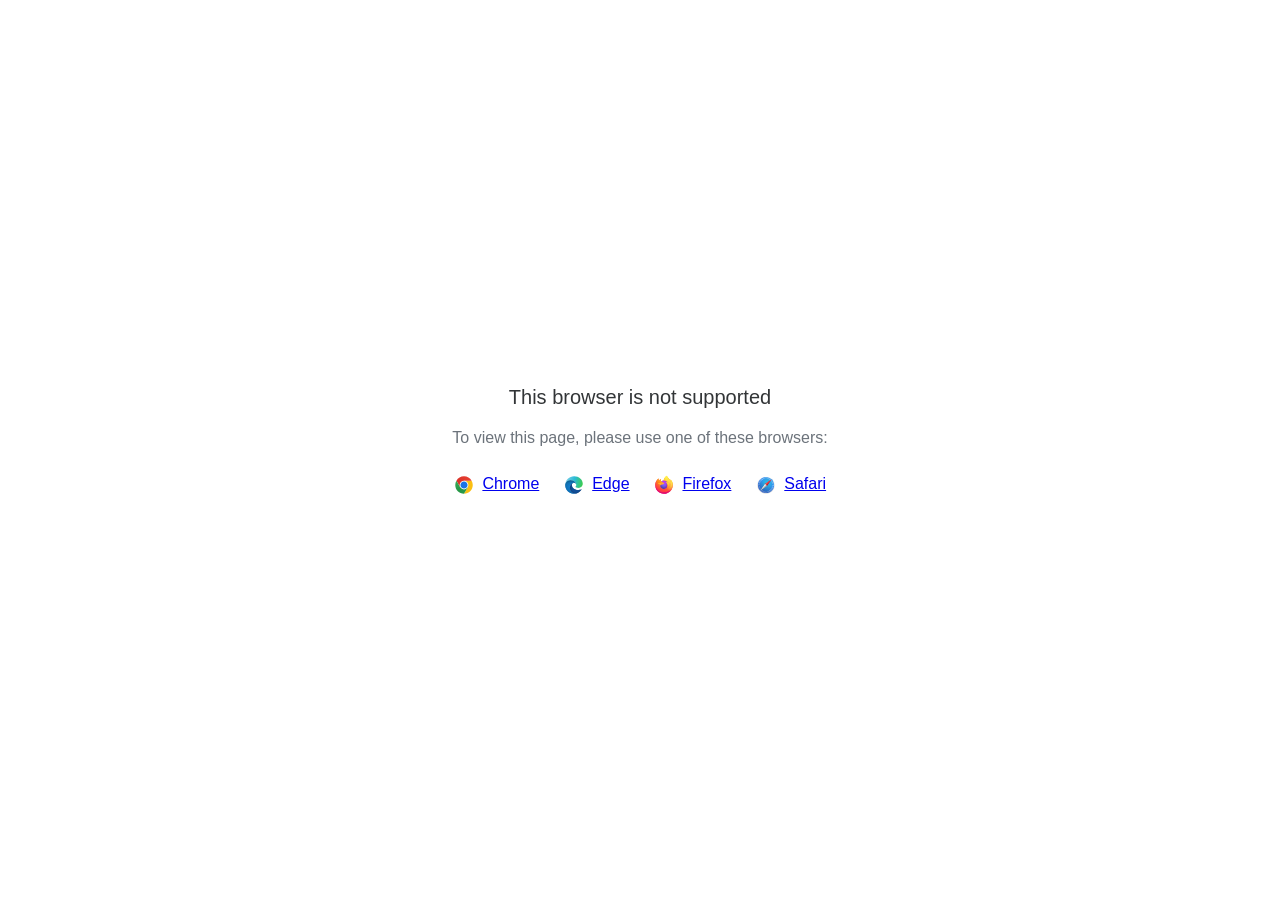
==== commit 38fadf95: "Add files via upload" ====
--- a/data/html5-unsupported.html
+++ b/data/html5-unsupported.html
@@ -58,7 +58,7 @@
 <body>
     <div class="banner">
         <div class="title">This browser is not supported</div>
-        <div class="text">To view this content, please use one of these browsers:</div>
+        <div class="text">To view this page, please use one of these browsers:</div>
         <div class="browsers">
             <svg width="20" height="20" viewBox="0 0 20 20" fill="none" xmlns="http://www.w3.org/2000/svg">
                 <path d="M10.0001 10.0001L13.789 12.1875L10.0001 18.7501C14.8326 18.7501 18.7501 14.8326 18.7501 10.0001C18.7501 8.40581 18.3216 6.91244 17.5766 5.625H10L10.0001 10.0001Z" fill="#FBBF12"/>
